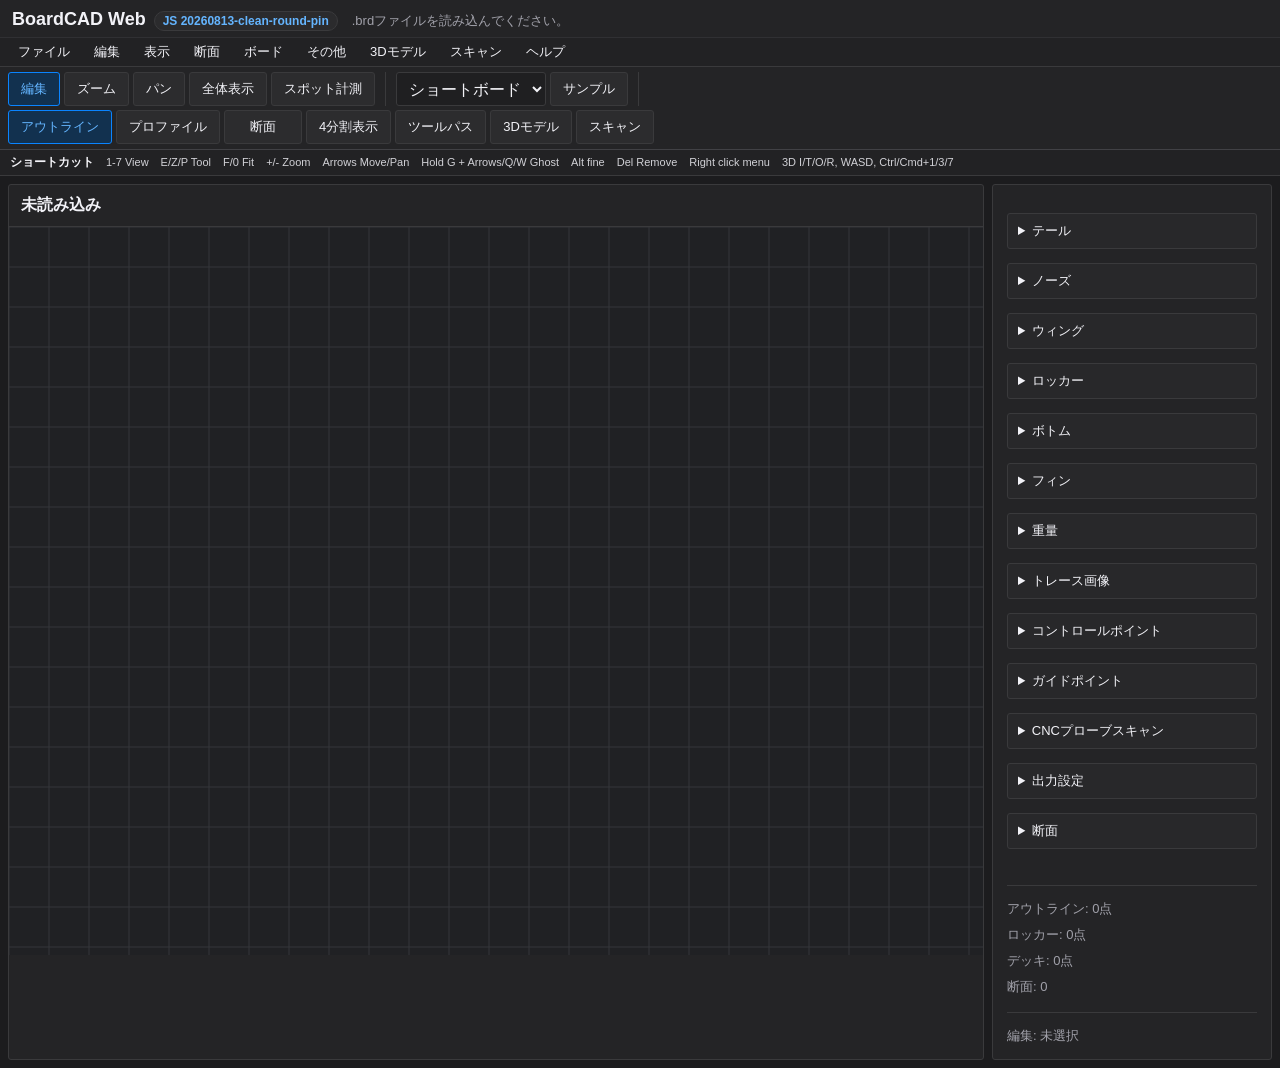
==== index.html @ 907d2061 "Add clean native round pin sample" ====
<!doctype html>
<html lang="ja">
<head>
  <meta charset="utf-8">
  <meta name="viewport" content="width=device-width, initial-scale=1">
  <title>BoardCAD Web</title>
  <link rel="stylesheet" href="./styles.css">
</head>
<body>
  <header class="app-chrome">
    <div class="title-row">
      <div class="title-brand">
        <h1 data-i18n="app_title">BoardCAD Web</h1>
        <span id="appBuildVersion" class="app-build-version">JS --</span>
      </div>
      <p id="status" data-i18n="status_load_brd">.brdファイルを読み込んでください。</p>
    </div>
    <nav class="menu-bar" aria-label="BoardCAD menus" data-i18n-aria-label="boardcad_menus">
      <details class="menu">
        <summary data-i18n="menu_file">File</summary>
        <div class="menu-items">
          <button type="button" data-action="new" data-i18n="new">New</button>
          <button type="button" data-action="open" data-i18n="open">Open</button>
          <button type="button" data-action="open-ghost" data-i18n="open_ghost">Open Ghost</button>
          <input id="fileInput" type="file" accept=".boardcad.json,.json,.brd,.otl,.pfl,.crs,.csv,application/json,text/plain" hidden>
          <input id="ghostFileInput" type="file" accept=".brd,text/plain" hidden>
          <details class="menu-submenu">
            <summary data-i18n="menu_sample">Sample</summary>
            <div class="menu-subitems">
              <button type="button" data-action="sample-current" data-i18n="open_selected_sample">Open Selected Sample</button>
              <button type="button" data-action="sample-direct" data-sample-url="./Shortboard.brd" data-i18n="sample_shortboard">Shortboard</button>
              <button type="button" data-action="sample-direct" data-sample-url="./Funboard.brd" data-i18n="sample_funboard">Funboard</button>
              <button type="button" data-action="sample-direct" data-sample-url="./Longboard.brd" data-i18n="sample_longboard">Longboard</button>
              <button type="button" data-action="new-clean-round-pin" data-i18n="sample_clean_round_pin">Clean Round Pin (native)</button>
            </div>
          </details>
          <button type="button" data-action="scan-new-board" data-i18n="scan_new_board">Scan New Board</button>
          <hr>
          <button id="pdfButton" type="button" data-action="pdf" disabled data-i18n="print_pdf">Print / PDF Drawing</button>
          <button id="templatePdfButton" type="button" data-action="template-pdf" disabled data-i18n="print_templates_pdf">Print Templates PDF</button>
          <button id="dxfOutlineSplineButton" type="button" data-action="dxf-outline-spline" disabled data-i18n="dxf_outline_spline">DXF Outline Spline</button>
          <button id="dxfProfileSplineButton" type="button" data-action="dxf-profile-spline" disabled data-i18n="dxf_profile_spline">DXF Profile Spline</button>
          <button id="dxfSectionSplineButton" type="button" data-action="dxf-section-spline" disabled data-i18n="dxf_cross_section_spline">DXF Cross section Spline</button>
          <button id="dxfOutlineButton" type="button" data-action="dxf-outline" disabled data-i18n="dxf_outline_polyline">DXF Outline Polyline</button>
          <button id="dxfProfileButton" type="button" data-action="dxf-profile" disabled data-i18n="dxf_profile_polyline">DXF Profile Polyline</button>
          <button id="dxfSectionButton" type="button" data-action="dxf-section" disabled data-i18n="dxf_cross_section_polyline">DXF Cross section Polyline</button>
          <button id="gcodeButton" type="button" data-action="laser" disabled data-i18n="gcode_laser_outline">G-Code Laser Outline</button>
          <button id="cncButton" type="button" data-action="cnc" disabled data-i18n="gcode_cnc">G-Code CNC</button>
          <hr>
          <button id="saveProjectButton" type="button" data-action="save-project" disabled data-i18n="save_project">Save lossless project</button>
          <button id="saveBrdButton" type="button" data-action="save-brd" disabled data-i18n="save_brd">Save BRD</button>
          <button id="saveBrdAsButton" type="button" data-action="save-brd-as" disabled data-i18n="save_brd_as">Save BRD as</button>
          <button id="exportOtlButton" type="button" data-action="export-otl" disabled data-i18n="export_outline_otl">Export Outline (.otl)</button>
          <button id="exportPflButton" type="button" data-action="export-pfl" disabled data-i18n="export_profile_pfl">Export Profile (.pfl)</button>
        </div>
      </details>
      <details class="menu">
        <summary data-i18n="menu_edit">Edit</summary>
        <div class="menu-items">
          <button id="undoButton" type="button" data-action="undo" disabled data-i18n="undo">Undo</button>
          <button id="redoButton" type="button" data-action="redo" disabled data-i18n="redo">Redo</button>
          <hr>
          <button id="addControlPointButton" type="button" data-action="add-controlpoint" disabled data-i18n="add_control_point">Add ControlPoint</button>
          <button id="deleteControlPointButton" type="button" data-action="delete-controlpoint" disabled data-i18n="delete_control_points">Delete ControlPoints</button>
        </div>
      </details>
      <details class="menu">
        <summary data-i18n="menu_view">View</summary>
        <div class="menu-items">
          <button type="button" data-view="outline" data-i18n="outline">Outline</button>
          <button type="button" data-view="profile" data-i18n="profile">Profile</button>
          <button type="button" data-view="sections" data-i18n="menu_cross_sections">Cross sections</button>
          <button type="button" data-view="quad" data-i18n="quad">Quad</button>
          <button type="button" data-view="toolpath" data-i18n="toolpath">Toolpath</button>
          <hr>
          <button type="button" data-action="fit" data-i18n="fit">Fit</button>
          <label class="menu-check"><input type="checkbox" data-view-option="showGrid" checked><span data-i18n="show_grid">Show grid</span></label>
          <label class="menu-check"><input type="checkbox" data-view-option="showGhostBoard" checked><span data-i18n="show_ghost_board">Show Ghost board</span></label>
          <label class="menu-check"><input type="checkbox" data-view-option="showControlPoints" checked><span data-i18n="show_control_points">Show Control points</span></label>
          <label class="menu-check"><input type="checkbox" data-view-option="showCurvature" checked><span data-i18n="show_curvature">Show Curvature</span></label>
          <label class="menu-check"><input type="checkbox" data-view-option="showNonActiveCrossSections" checked><span data-i18n="show_non_active_cross_sections">Show Non-active crosssections</span></label>
          <label class="menu-check"><input type="checkbox" data-view-option="showBaseLine" checked><span data-i18n="show_base_line">Show base line</span></label>
          <label class="menu-check"><input type="checkbox" data-view-option="showCenterLine" checked><span data-i18n="show_center_line">Show center line</span></label>
          <label class="menu-check"><input type="checkbox" data-view-option="showCrossSectionPositions" checked><span data-i18n="show_cross_section_positions">Show crossections positions</span></label>
          <label class="menu-check"><input type="checkbox" data-view-option="showSlidingInfo" checked><span data-i18n="show_sliding_info">Show Sliding info</span></label>
          <label class="menu-check"><input type="checkbox" data-view-option="showSlidingCrossSection" checked><span data-i18n="show_sliding_cross_section">Show Sliding Cross section</span></label>
          <label class="menu-check"><input type="checkbox" data-view-option="showVolumeDistribution" checked><span data-i18n="show_volume_distribution">Show Volume distribution</span></label>
          <label class="menu-check"><input type="checkbox" data-view-option="showCenterOfMass" checked><span data-i18n="show_center_of_mass">Show center of mass</span></label>
          <label class="menu-check"><input type="checkbox" data-view-option="showOverBottomCurveMeasurements" checked><span data-i18n="show_over_bottom_curve_measurements">Show over bottom curve measurements</span></label>
          <label class="menu-check"><input type="checkbox" data-view-option="showMomentOfInertia" checked><span data-i18n="show_moment_of_inertia">Show moment of inertia</span></label>
          <label class="menu-check"><input type="checkbox" data-view-option="showFlowlines" checked><span data-i18n="show_flowlines">Show flowlines</span></label>
          <label class="menu-check"><input type="checkbox" data-view-option="showApexLine" checked><span data-i18n="show_apex_line">Show apex line</span></label>
          <label class="menu-check"><input type="checkbox" data-view-option="showTuckUnderLine" checked><span data-i18n="show_tuck_under_line">Tuck under line</span></label>
          <label class="menu-check"><input type="checkbox" data-view-option="showFootMarks"><span data-i18n="show_foot_marks">Show foot marks</span></label>
          <label class="menu-check"><input type="checkbox" data-view-option="showGuidePoints" checked><span data-i18n="show_guide_points">Show guide points</span></label>
          <label class="menu-check"><input type="checkbox" data-view-option="useFill" checked><span data-i18n="use_fill">Use fill</span></label>
          <label class="menu-check"><input type="checkbox" data-view-option="show3DShaded"><span data-i18n="show_3d_shaded">3D white render</span></label>
          <label class="menu-check"><input type="checkbox" data-view-option="show3DMoire" checked><span data-i18n="show_3d_moire">3D moire stripes</span></label>
        </div>
      </details>
      <details class="menu">
        <summary data-i18n="menu_cross_sections">Cross sections</summary>
        <div class="menu-items">
          <button id="nextSectionButton" type="button" data-action="next-section" disabled data-i18n="next_cross_section">Next cross section</button>
          <button id="previousSectionButton" type="button" data-action="previous-section" disabled data-i18n="previous_cross_section">Previous cross section</button>
          <button id="addSectionButton" type="button" data-action="add-section" disabled data-i18n="add_cross_section">Add cross section</button>
          <button id="moveSectionButton" type="button" data-action="move-section" disabled data-i18n="move_cross_section">Move cross section</button>
          <button id="removeSectionButton" type="button" data-action="remove-section" disabled data-i18n="remove_cross_section">Remove cross section</button>
          <hr>
          <button id="copySectionButton" type="button" data-action="copy-section" disabled data-i18n="copy_cross_section">Copy cross section</button>
          <button id="pasteSectionButton" type="button" data-action="paste-section" disabled data-i18n="paste_cross_section">Paste cross section</button>
          <hr>
          <button id="importSectionButton" type="button" data-action="import-crosssection" disabled data-i18n="import_cross_section">Import cross section</button>
          <button id="exportSectionButton" type="button" data-action="export-crosssection" disabled data-i18n="export_cross_section">Export cross section</button>
          <input id="crossSectionInput" type="file" accept=".crs,text/plain" hidden>
        </div>
      </details>
      <details class="menu">
        <summary data-i18n="menu_board">Board</summary>
        <div class="menu-items">
          <button id="scaleBoardButton" type="button" data-action="scale-board" disabled data-i18n="scale_current_board">Scale current board</button>
          <button id="scaleGhostButton" type="button" data-action="scale-ghost" disabled data-i18n="scale_ghost_to_current">Scale ghost to current board size</button>
          <button id="boardInfoButton" type="button" data-action="board-info" disabled data-i18n="info">Info</button>
          <button id="tailButton" type="button" data-action="show-panel" data-panel-target="tailPanel" disabled data-i18n="tail">Tail</button>
          <button id="noseButton" type="button" data-action="show-panel" data-panel-target="nosePanel" disabled data-i18n="nose">Nose</button>
          <button id="wingButton" type="button" data-action="show-panel" data-panel-target="wingPanel" disabled data-i18n="wing">Wing</button>
          <button id="rockerButton" type="button" data-action="show-panel" data-panel-target="rockerPanel" disabled data-i18n="rocker">Rocker</button>
          <button id="bottomButton" type="button" data-action="show-panel" data-panel-target="bottomPanel" disabled data-i18n="bottom">Bottom</button>
          <button id="finsButton" type="button" data-action="show-panel" data-panel-target="finsPanel" disabled data-i18n="fins">Fins</button>
          <button id="guidePointsButton" type="button" data-action="show-panel" data-panel-target="guidePointPanel" disabled data-i18n="guide_points">Guide points</button>
          <button id="weightCalcButton" type="button" data-action="show-panel" data-panel-target="weightPanel" disabled data-i18n="weight_calculator">Weight calculator</button>
          <button id="flipBoardViewButton" type="button" data-action="flip-board-view" disabled data-i18n="flip">Flip</button>
        </div>
      </details>
      <details class="menu">
        <summary data-i18n="menu_misc">Misc</summary>
        <div class="menu-items">
          <details class="menu-submenu">
            <summary data-i18n="settings">Settings</summary>
            <div class="menu-subitems">
              <label>
                <span data-i18n="curve_segments_setting">Curve segments</span>
                <input id="miscCurveSegments" type="number" min="4" max="80" step="1">
              </label>
              <label>
                <span data-i18n="model_length_segments_setting">3D length segments</span>
                <input id="miscModelLengthSegments" type="number" min="6" max="80" step="1">
              </label>
              <label>
                <span data-i18n="model_width_points_setting">3D width points</span>
                <input id="miscModelWidthPoints" type="number" min="3" max="40" step="1">
              </label>
              <label>
                <span data-i18n="bridge_enabled_setting">3D mouse bridge</span>
                <input id="miscBridgeEnabled" type="checkbox">
              </label>
              <label>
                <span data-i18n="bridge_preset_setting">3D mouse preset</span>
                <select id="miscBridgePreset">
                  <option value="generic" data-i18n="bridge_preset_generic">Generic</option>
                  <option value="blender" data-i18n="bridge_preset_blender">Blender</option>
                  <option value="fusion" data-i18n="bridge_preset_fusion">Fusion</option>
                </select>
              </label>
              <label>
                <span data-i18n="bridge_deadzone_setting">3D mouse deadzone</span>
                <input id="miscBridgeDeadzone" type="number" min="0" max="0.4" step="0.01">
              </label>
              <label>
                <span data-i18n="bridge_rotation_speed_setting">3D mouse rotation speed</span>
                <input id="miscBridgeRotationSpeed" type="number" min="0.1" max="8" step="0.1">
              </label>
              <label>
                <span data-i18n="bridge_pan_speed_setting">3D mouse pan speed</span>
                <input id="miscBridgePanSpeed" type="number" min="10" max="1200" step="10">
              </label>
              <label>
                <span data-i18n="bridge_zoom_speed_setting">3D mouse zoom speed</span>
                <input id="miscBridgeZoomSpeed" type="number" min="0.05" max="4" step="0.05">
              </label>
              <label>
                <span data-i18n="bridge_dominant_axis_setting">Dominant axis only</span>
                <input id="miscBridgeDominantAxis" type="checkbox">
              </label>
              <label>
                <span data-i18n="bridge_invert_pitch_setting">Invert pitch</span>
                <input id="miscBridgeInvertPitch" type="checkbox">
              </label>
              <label>
                <span data-i18n="bridge_invert_pan_y_setting">Invert vertical pan</span>
                <input id="miscBridgeInvertPanY" type="checkbox">
              </label>
              <label>
                <span data-i18n="bridge_invert_zoom_setting">Invert zoom</span>
                <input id="miscBridgeInvertZoom" type="checkbox">
              </label>
              <label>
                <span data-i18n="bridge_button1_setting">3D mouse button 1</span>
                <select id="miscBridgeButton1Action"></select>
              </label>
              <label>
                <span data-i18n="bridge_button2_setting">3D mouse button 2</span>
                <select id="miscBridgeButton2Action"></select>
              </label>
              <label>
                <span data-i18n="bridge_button3_setting">3D mouse button 3</span>
                <select id="miscBridgeButton3Action"></select>
              </label>
              <label>
                <span data-i18n="bridge_button4_setting">3D mouse button 4</span>
                <select id="miscBridgeButton4Action"></select>
              </label>
              <div class="button-row">
                <button id="miscApplySettingsButton" type="button" data-action="set-settings" data-i18n="apply_settings">Apply</button>
                <button id="settingsButton" type="button" data-action="settings" data-i18n="settings_prompt">Prompt</button>
              </div>
            </div>
          </details>
          <details class="menu-submenu">
            <summary data-i18n="language">Language</summary>
            <div class="menu-subitems">
              <button id="languageJaButton" type="button" data-action="set-language" data-lang="ja" data-i18n="language_japanese">Japanese</button>
              <button id="languageEnButton" type="button" data-action="set-language" data-lang="en" data-i18n="language_english">English</button>
              <button id="languagePromptButton" type="button" data-action="language" data-i18n="language_prompt">Prompt</button>
            </div>
          </details>
          <hr>
          <label class="menu-check"><input id="controlPointInterpolation" type="radio" name="crossSectionInterpolation" data-interpolation="controlpoint"><span data-i18n="controlpoint_interpolation">ControlPoint interpolation</span></label>
          <label class="menu-check"><input id="sBlendInterpolation" type="radio" name="crossSectionInterpolation" data-interpolation="sblend" checked><span data-i18n="sblend_interpolation">S-Blend interpolation</span></label>
        </div>
      </details>
      <details class="menu">
        <summary data-i18n="menu_3d_model">3D Model</summary>
        <div class="menu-items">
          <button id="bezierPatchButton" type="button" data-action="bezier-patch" disabled data-i18n="create_3d_bezier_patches">Create 3D model using Bezier patches</button>
          <button id="approxClosedButton" type="button" data-action="approximate-closed" disabled data-i18n="approx_from_bezier_closed">Approximate from Bezier (closed model)</button>
          <button id="approxOpenButton" type="button" data-action="approximate-open" disabled data-i18n="approx_from_bezier_open">Approximate from Bezier (open model)</button>
          <button id="approxOutlineRockerButton" type="button" data-action="approximate-outline-rocker" disabled data-i18n="approx_outline_rocker">Approximate outline and rocker</button>
          <button id="clearApproxButton" type="button" data-action="clear-approximation" disabled data-i18n="clear_approximation">Clear approximation</button>
          <hr>
          <button id="view3dButton" type="button" data-action="view-3d" disabled data-i18n="view_3d">View 3D</button>
          <button id="editNurbsButton" type="button" data-action="edit-nurbs" disabled data-i18n="edit_nurbs_surface">Edit nurbs surface</button>
        </div>
      </details>
      <details class="menu">
        <summary data-i18n="menu_scan">Scan</summary>
        <div class="menu-items">
          <button id="setTailPointButton" type="button" data-action="scan-set-tail" data-i18n="set_tail_point">Set Tail Point</button>
          <button id="setNosePointButton" type="button" data-action="scan-set-nose" data-i18n="set_nose_point">Set Nose Point</button>
          <button id="returnTailButton" type="button" data-action="scan-return-tail" data-i18n="return_to_tail">Return to Tail</button>
          <button id="requestPositionButton" type="button" data-action="request-position" data-i18n="read_current_position">Read Current Position</button>
          <hr>
          <button type="button" data-action="generate-probe-scan" data-i18n="generate_probe_gcode">Generate Probe G-Code</button>
          <button id="fitProfileFromScanButton" type="button" data-action="fit-profile-from-scan" disabled data-i18n="fit_profile_from_scan">Fit Profile From Scan</button>
          <button id="fitOutlineFromScanButton" type="button" data-action="fit-outline-from-scan" disabled data-i18n="fit_outline_from_scan">Fit Outline From Scan</button>
          <button id="fitCrossSectionFromScanButton" type="button" data-action="fit-cross-section-from-scan" disabled data-i18n="fit_cross_section_from_scan">Fit Cross Section From Scan</button>
        </div>
      </details>
      <details class="menu">
        <summary data-i18n="menu_help">Help</summary>
        <div class="menu-items">
          <button type="button" data-action="help" data-i18n="online_help">Online help</button>
          <button type="button" data-action="about" data-i18n="about_boardcad">About BoardCAD</button>
        </div>
      </details>
    </nav>
    <div class="toolbar" aria-label="BoardCAD tools" data-i18n-aria-label="boardcad_tools">
      <button type="button" data-tool="edit" class="tool active" title="Edit control and guide points" data-i18n="tool_edit" data-i18n-title="status_tool_edit">Edit</button>
      <button type="button" data-tool="zoom" class="tool" title="Click to zoom in; Shift/Option-click to zoom out" data-i18n="tool_zoom" data-i18n-title="status_tool_zoom">Zoom</button>
      <button type="button" data-tool="pan" class="tool" title="Drag the drawing to pan" data-i18n="tool_pan" data-i18n-title="status_tool_pan">Pan</button>
      <button type="button" data-action="fit" class="tool" title="Fit the drawing to the viewport" data-i18n="fit" data-i18n-title="help_fit">Fit</button>
      <button type="button" data-tool="spot" class="tool" title="Read dimensions at a point" data-i18n="tool_spot_check" data-i18n-title="status_tool_spot">Spot check</button>
      <span class="toolbar-separator"></span>
      <select id="sampleSelect" aria-label="サンプル" data-i18n-aria-label="sample_select_aria">
        <option value="./Shortboard.brd" data-i18n="sample_shortboard">Shortboard</option>
        <option value="./Funboard.brd" data-i18n="sample_funboard">Funboard</option>
        <option value="./Longboard.brd" data-i18n="sample_longboard">Longboard</option>
      </select>
      <button id="sampleButton" type="button" data-action="sample" data-i18n="menu_sample">サンプル</button>
      <span class="toolbar-separator"></span>
      <div class="tabs toolbar-tabs" role="tablist">
        <button class="tab active" data-view="outline" type="button" data-i18n="outline">Outline</button>
        <button class="tab" data-view="profile" type="button" data-i18n="profile">Profile</button>
        <button class="tab" data-view="sections" type="button" data-i18n="menu_cross_sections">Cross sections</button>
        <button class="tab" data-view="quad" type="button" data-i18n="quad">Quad</button>
        <button class="tab" data-view="toolpath" type="button" data-i18n="toolpath">Toolpath</button>
        <button class="tab" data-view="model3d" type="button" data-i18n="menu_3d_model">3D Model</button>
        <button class="tab" data-view="scan" type="button" data-i18n="menu_scan">Scan</button>
      </div>
    </div>
    <aside class="shortcut-help top-shortcuts" aria-label="Keyboard shortcuts" data-i18n-aria-label="keyboard_shortcuts">
      <strong data-i18n="shortcuts">Shortcuts</strong>
      <span data-i18n="shortcut_view">1-7 View</span>
      <span data-i18n="shortcut_tool">E/Z/P Tool</span>
      <span data-i18n="shortcut_fit">F/0 Fit</span>
      <span data-i18n="shortcut_zoom">+/- Zoom</span>
      <span data-i18n="shortcut_move">Arrows Move/Pan</span>
      <span data-i18n="shortcut_ghost">Hold G + Arrows/Q/W Ghost</span>
      <span data-i18n="shortcut_fine">Alt fine</span>
      <span data-i18n="shortcut_remove">Del Remove</span>
      <span data-i18n="shortcut_context">Right click menu</span>
      <span data-i18n="shortcut_3d">3D I/T/O/R, WASD</span>
    </aside>
  </header>

  <main class="workspace">
    <section class="viewer">
      <div class="viewer-head">
        <div>
          <strong id="boardName" data-i18n="board_unloaded">未読み込み</strong>
          <span id="boardMeta"></span>
        </div>
      </div>
      <canvas id="canvas" width="1400" height="760"></canvas>
      <div id="canvasContextMenu" class="context-menu" hidden>
        <button type="button" data-context-action="fit" data-i18n="fit">Fit</button>
        <hr>
        <label class="context-check"><input id="contextLockX" type="checkbox" data-context-lock="x"><span data-i18n="x_locked">X locked</span></label>
        <label class="context-check"><input id="contextLockY" type="checkbox" data-context-lock="y"><span data-i18n="y_locked">Y locked</span></label>
        <label class="context-check disabled"><input id="contextLockZ" type="checkbox" data-context-lock="z" disabled><span data-i18n="z_locked">Z locked</span></label>
        <hr>
        <label class="context-check"><input id="contextViewBlank" type="checkbox" data-context-view-option="viewBlank"><span data-i18n="view_blank">View blank</span></label>
        <label class="context-check"><input id="contextViewDeckToolpath" type="checkbox" data-context-view-option="showDeckToolpath"><span data-i18n="view_deck_toolpath">View deck toolpath</span></label>
        <label class="context-check"><input id="contextViewBottomToolpath" type="checkbox" data-context-view-option="showBottomToolpath"><span data-i18n="view_bottom_toolpath">View bottom toolpath</span></label>
        <hr>
        <button type="button" data-context-action="spot-check" data-i18n="tool_spot_check">Spot check</button>
        <button type="button" data-context-action="toggle-deck-bottom" data-i18n="toggle_deck_bottom">Toggle Deck/Bottom</button>
        <button id="contextAddGuidePoint" type="button" data-context-action="add-guidepoint" data-i18n="add_guide_point">Add Guide Point</button>
        <button type="button" data-context-action="guide-points" data-i18n="guide_points">Guide points</button>
        <button id="contextEditGuidePoint" type="button" data-context-action="edit-guidepoint" data-i18n="edit_guide_point">Edit Guide Point</button>
        <button id="contextDeleteGuidePoint" type="button" data-context-action="delete-guidepoint" data-i18n="delete_guide_point">Delete Guide Point</button>
        <button id="contextAddControlPoint" type="button" data-context-action="add-controlpoint" data-i18n="add_controlpoint">Add ControlPoint</button>
        <button id="contextDeleteControlPoint" type="button" data-context-action="delete-controlpoint" data-i18n="delete_controlpoints">Delete controlpoints</button>
        <button id="contextMakeContinuous" type="button" data-context-action="make-continuous" data-i18n="make_continuous">Toggle Smooth/Corner</button>
        <button type="button" data-context-action="cross-sections" data-i18n="menu_cross_sections">Cross sections ›</button>
      </div>
    </section>

    <aside class="panel">
      <details id="tailPanel" class="panel-group panel-stack-item tail-panel" aria-label="Tail" data-i18n-aria-label="tail">
        <summary data-i18n="tail">Tail</summary>
        <div class="section-readout" id="boardPanelSummary" data-i18n="panel_unloaded">未読み込み</div>
        <label>
          <span data-i18n="tail_shape">Tail shape</span>
          <select id="tailMode" disabled>
            <option value="" data-i18n="bezier_native">Bezier native</option>
            <option value="square" data-i18n="tail_mode_square">Square</option>
            <option value="squash" data-i18n="tail_mode_squash">Squash</option>
            <option value="round" data-i18n="tail_mode_round">Round</option>
            <option value="rounded-square" data-i18n="tail_mode_rounded_square">Round square</option>
            <option value="gun" data-i18n="tail_mode_gun">Gun</option>
            <option value="pin" data-i18n="tail_mode_pin">Pin</option>
            <option value="round-pin" data-i18n="tail_mode_round_pin">Round pin</option>
            <option value="diamond" data-i18n="tail_mode_diamond">Diamond</option>
            <option value="rounded-diamond" data-i18n="tail_mode_rounded_diamond">Round diamond</option>
            <option value="rocket" data-i18n="tail_mode_rocket">Rocket</option>
            <option value="half-moon" data-i18n="tail_mode_half_moon">Half moon</option>
            <option value="swallow" data-i18n="tail_mode_swallow">Swallow</option>
            <option value="fish" data-i18n="tail_mode_fish">Fish</option>
            <option value="split" data-i18n="tail_mode_split">Split</option>
            <option value="star" data-i18n="tail_mode_star">Star</option>
            <option value="bat" data-i18n="tail_mode_bat">Bat</option>
          </select>
        </label>
        <label>
          <span data-i18n="tail_length">Tail length</span>
          <input id="tailLength" type="number" step="0.001" disabled>
        </label>
        <label>
          <span data-i18n="tail_depth">Tail depth</span>
          <input id="tailDepth" type="number" step="0.001" disabled>
        </label>
        <label>
          <span data-i18n="shoulder_pos">Shoulder pos</span>
          <input id="tailShoulderPos" type="number" step="0.01" disabled>
        </label>
        <label>
          <span data-i18n="shoulder_width">Shoulder width</span>
          <input id="tailShoulderScale" type="number" step="0.01" disabled>
        </label>
        <label>
          <span data-i18n="join_blend">Join blend</span>
          <input id="tailRailBlend" type="number" step="0.01" disabled>
        </label>
        <label>
          <span data-i18n="tail_width">Tail width</span>
          <input id="tailWidthAdjust" type="range" min="-1" max="1" step="0.01" value="0" disabled>
        </label>
        <div id="tailWidthAdjustReadout" class="section-readout">100%</div>
        <div class="button-row">
          <button id="setTailButton" type="button" data-action="set-tail" disabled data-i18n="set_tail">Set tail</button>
        </div>
      </details>
      <details id="nosePanel" class="panel-group panel-stack-item nose-panel" aria-label="Nose" data-i18n-aria-label="nose">
        <summary data-i18n="nose">Nose</summary>
        <label>
          <span data-i18n="nose_shape">Nose shape</span>
          <select id="noseMode" disabled>
            <option value="" data-i18n="bezier_native">Bezier native</option>
            <option value="gun" data-i18n="nose_mode_gun">Gun / point</option>
            <option value="pin" data-i18n="nose_mode_pin">Pin nose</option>
            <option value="round-point" data-i18n="nose_mode_round_point">Round pointed nose</option>
            <option value="wide" data-i18n="nose_mode_wide">Wide nose</option>
            <option value="round" data-i18n="nose_mode_round">Round nose</option>
            <option value="diamond" data-i18n="nose_mode_diamond">Diamond nose</option>
            <option value="snub" data-i18n="nose_mode_snub">Snub nose</option>
            <option value="square" data-i18n="nose_mode_square">Square nose</option>
          </select>
        </label>
        <label>
          <span data-i18n="nose_length">Nose length</span>
          <input id="noseLength" type="number" step="0.001" disabled>
        </label>
        <label>
          <span data-i18n="shoulder_pos">Shoulder pos</span>
          <input id="noseShoulderPos" type="number" step="0.01" disabled>
        </label>
        <label>
          <span data-i18n="shoulder_width">Shoulder width</span>
          <input id="noseShoulderScale" type="number" step="0.01" disabled>
        </label>
        <label>
          <span data-i18n="join_blend">Join blend</span>
          <input id="noseRailBlend" type="number" step="0.01" disabled>
        </label>
        <label>
          <span data-i18n="nose_width">Nose width</span>
          <input id="noseWidthAdjust" type="range" min="-1" max="1" step="0.01" value="0" disabled>
        </label>
        <div id="noseWidthAdjustReadout" class="section-readout">100%</div>
        <div class="button-row">
          <button id="setNoseButton" type="button" data-action="set-nose" disabled data-i18n="set_nose">Set nose</button>
        </div>
      </details>
      <details id="wingPanel" class="panel-group panel-stack-item wing-panel" aria-label="Wing" data-i18n-aria-label="wing">
        <summary data-i18n="wing">Wing</summary>
        <label>
          <span data-i18n="wing_preset">Wing preset</span>
          <select id="wingPreset" disabled>
            <option value="" data-i18n="none">None</option>
            <option value="custom" data-i18n="custom">Custom</option>
            <option value="stinger" data-i18n="wing_preset_stinger">Stinger</option>
            <option value="wing" data-i18n="wing_preset_wing">Wing</option>
            <option value="wing-pin" data-i18n="wing_preset_wing_pin">Wing pin tail</option>
          </select>
        </label>
        <label>
          <span data-i18n="distance_from_tail">Distance from tail</span>
          <input id="wingPosition" type="number" step="0.01" disabled>
        </label>
        <label>
          <span data-i18n="wing_width">Wing width</span>
          <input id="wingWidth" type="number" step="0.01" disabled>
        </label>
        <label>
          <span data-i18n="wing_shape">Wing shape</span>
          <select id="wingShape" disabled>
            <option value="bump" data-i18n="wing_shape_bump">Bump</option>
            <option value="step" data-i18n="wing_shape_step">Step</option>
          </select>
        </label>
        <label>
          <span data-i18n="shoulder_coeff">Shoulder coeff</span>
          <input id="wingShoulder" type="number" step="0.1" disabled>
        </label>
        <label>
          <span data-i18n="transition_coeff">Transition coeff</span>
          <input id="wingTransition" type="number" step="0.1" disabled>
        </label>
        <div class="button-row">
          <button id="setWingButton" type="button" data-action="set-wing" disabled data-i18n="set_wing">Set wing</button>
        </div>
      </details>
      <details id="rockerPanel" class="panel-group panel-stack-item rocker-panel" aria-label="Rocker" data-i18n-aria-label="rocker">
        <summary data-i18n="rocker">Rocker</summary>
        <div class="section-readout" id="rockerSummary" data-i18n="rocker_summary_empty">Rocker: -</div>
        <label>
          <span data-i18n="rocker_preset">Rocker preset</span>
          <select id="rockerPreset" disabled>
            <option value="custom" data-i18n="custom">Custom</option>
            <option value="continuous-neutral" data-i18n="rocker_preset_continuous_neutral">Continuous neutral</option>
            <option value="relaxed-drive" data-i18n="rocker_preset_relaxed_drive">Relaxed drive</option>
            <option value="performance-curve" data-i18n="rocker_preset_performance_curve">Performance curve</option>
            <option value="staged-speed" data-i18n="rocker_preset_staged_speed">Staged speed</option>
            <option value="fish-retro-flat" data-i18n="rocker_preset_fish_retro_flat">Fish / retro flat</option>
            <option value="gun-continuous" data-i18n="rocker_preset_gun_continuous">Gun continuous</option>
            <option value="longboard-glide" data-i18n="rocker_preset_longboard_glide">Longboard glide</option>
          </select>
        </label>
        <div class="button-row">
          <button id="setRockerButton" type="button" data-action="set-rocker" disabled data-i18n="set_rocker">Set rocker</button>
        </div>
        <div class="button-row">
          <button id="resetRockerButton" type="button" data-action="reset-rocker" disabled data-i18n="reset">Reset</button>
        </div>
        <label class="menu-check">
          <input id="rockerEnabled" type="checkbox" disabled>
          <span data-i18n="rocker_preview_enabled">Show target line</span>
        </label>
        <label>
          <span data-i18n="rocker_nose">Nose rocker</span>
          <input id="rockerNose" type="number" step="0.01" disabled>
        </label>
        <label>
          <span data-i18n="rocker_tail">Tail rocker</span>
          <input id="rockerTail" type="number" step="0.01" disabled>
        </label>
        <label>
          <span data-i18n="rocker_entry_length">Entry length ratio</span>
          <input id="rockerEntryLength" type="number" min="0.05" max="0.5" step="0.01" disabled>
        </label>
        <label>
          <span data-i18n="rocker_entry_lift">Entry lift</span>
          <input id="rockerEntryLift" type="number" step="0.01" disabled>
        </label>
        <label>
          <span data-i18n="rocker_middle_flatness">Middle flatness</span>
          <input id="rockerMiddleFlatness" type="number" min="-1" max="1" step="0.01" disabled>
        </label>
        <label>
          <span data-i18n="rocker_tail_kick_length">Tail kick length ratio</span>
          <input id="rockerTailKickLength" type="number" min="0.05" max="0.5" step="0.01" disabled>
        </label>
        <label>
          <span data-i18n="rocker_tail_kick">Tail kick</span>
          <input id="rockerTailKick" type="number" step="0.01" disabled>
        </label>
        <label>
          <span data-i18n="rocker_apex_shift">Apex shift</span>
          <input id="rockerApexShift" type="number" min="-1" max="1" step="0.01" disabled>
        </label>
        <label>
          <span data-i18n="rocker_blend">Blend</span>
          <input id="rockerBlend" type="number" min="0.1" max="4" step="0.05" disabled>
        </label>
        <label class="menu-check">
          <input id="rockerPreserveFoil" type="checkbox" disabled>
          <span data-i18n="rocker_preserve_foil">Preserve foil</span>
        </label>
        <label class="menu-check">
          <input id="rockerPreserveDeck" type="checkbox" disabled>
          <span data-i18n="rocker_preserve_deck">Preserve deck</span>
        </label>
        <div class="guide-list" id="rockerStationList" data-i18n="rocker_station_empty">Rocker stations: -</div>
      </details>
      <details id="bottomPanel" class="panel-group panel-stack-item bottom-panel" aria-label="Bottom" data-i18n-aria-label="bottom">
        <summary data-i18n="bottom">Bottom</summary>
        <div class="section-readout" id="bottomFeatureSummary" data-i18n="bottom_feature_none">Bottom features: 0</div>
        <div class="guide-list" id="bottomFeatureList" data-i18n="bottom_feature_none">Bottom features: 0</div>
        <label>
          <span data-i18n="bottom_preset">Preset</span>
          <select id="bottomFeaturePreset" disabled>
            <option value="custom" data-i18n="custom">Custom</option>
            <option value="displacement-hull" data-i18n="bottom_preset_displacement_hull">Displacement hull</option>
            <option value="longboard-rolled-vee" data-i18n="bottom_preset_longboard_rolled_vee">Longboard rolled to vee</option>
            <option value="shortboard-single-to-double" data-i18n="bottom_preset_shortboard_single_to_double">Shortboard single to double</option>
            <option value="shortboard-single-to-vee" data-i18n="bottom_preset_shortboard_single_to_vee">Shortboard single to vee</option>
            <option value="performance-channel-quad" data-i18n="bottom_preset_performance_channel_quad">Performance channel quad</option>
          </select>
        </label>
        <div class="button-row">
          <button id="applyBottomPresetButton" type="button" data-action="apply-bottom-preset" disabled data-i18n="apply_preset">Apply preset</button>
        </div>
        <label>
          <span data-i18n="bottom_feature_index">Feature</span>
          <select id="bottomFeatureIndex" disabled>
            <option value="-1" data-i18n="none">None</option>
          </select>
        </label>
        <label class="inline-check">
          <input id="bottomFeatureEnabled" type="checkbox" disabled>
          <span data-i18n="enabled">Enabled</span>
        </label>
        <label>
          <span data-i18n="bottom_feature_type">Feature type</span>
          <select id="bottomFeatureType" disabled>
            <option value="single-concave" data-i18n="bottom_type_single_concave">Single concave</option>
            <option value="double-concave" data-i18n="bottom_type_double_concave">Double concave</option>
            <option value="vee" data-i18n="bottom_type_vee">Vee</option>
            <option value="spiral-vee" data-i18n="bottom_type_spiral_vee">Spiral vee</option>
            <option value="hull" data-i18n="bottom_type_hull">Hull</option>
            <option value="displacement-hull" data-i18n="bottom_type_displacement_hull">Displacement hull</option>
            <option value="channel" data-i18n="bottom_type_channel">Channel</option>
          </select>
        </label>
        <div class="button-row">
          <button id="setBottomFeatureButton" type="button" data-action="set-bottom-feature" disabled data-i18n="set">Set</button>
          <button id="addBottomFeatureButton" type="button" data-action="add-bottom-feature" disabled data-i18n="add">Add</button>
          <button id="duplicateBottomFeatureButton" type="button" data-action="duplicate-bottom-feature" disabled data-i18n="duplicate">Duplicate</button>
          <button id="removeBottomFeatureButton" type="button" data-action="remove-bottom-feature" disabled data-i18n="remove">Remove</button>
        </div>
        <div class="button-row">
          <button id="fillBottomFeatureSectionsButton" type="button" data-action="fill-bottom-feature-sections" disabled data-i18n="fill_feature_sections">Fill feature sections</button>
        </div>
        <div class="button-row">
          <button id="resetBottomFeatureButton" type="button" data-action="reset-bottom-feature" disabled data-i18n="reset">Reset</button>
          <button id="clearBottomFeaturesButton" type="button" data-action="clear-bottom-features" disabled data-i18n="clear">Clear</button>
          <button id="moveBottomFeatureUpButton" type="button" data-action="move-bottom-feature-up" disabled data-i18n="move_up">Up</button>
          <button id="moveBottomFeatureDownButton" type="button" data-action="move-bottom-feature-down" disabled data-i18n="move_down">Down</button>
        </div>
        <label>
          <span data-i18n="bottom_feature_start">Start from tail</span>
          <input id="bottomFeatureStart" type="number" step="0.01" disabled>
        </label>
        <label>
          <span data-i18n="bottom_feature_peak">Peak from tail</span>
          <input id="bottomFeaturePeak" type="number" step="0.01" disabled>
        </label>
        <label>
          <span data-i18n="bottom_feature_end">End from tail</span>
          <input id="bottomFeatureEnd" type="number" step="0.01" disabled>
        </label>
        <label>
          <span data-i18n="bottom_feature_depth">Depth</span>
          <input id="bottomFeatureDepth" type="number" step="0.01" disabled>
        </label>
        <label>
          <span data-i18n="bottom_feature_center_depth">Center depth</span>
          <input id="bottomFeatureCenterDepth" type="number" step="0.01" disabled>
        </label>
        <label>
          <span data-i18n="bottom_feature_rail_depth">Rail depth</span>
          <input id="bottomFeatureRailDepth" type="number" step="0.01" disabled>
        </label>
        <label>
          <span data-i18n="bottom_feature_rail_lock_cm">Rail protection (cm)</span>
          <input id="bottomFeatureRailLockCm" type="number" min="0" max="15" step="0.5" disabled>
        </label>
        <label>
          <span data-i18n="bottom_feature_width">Width ratio</span>
          <input id="bottomFeatureWidth" type="number" min="0.05" max="1" step="0.01" disabled>
        </label>
        <label>
          <span data-i18n="bottom_feature_blend">Blend</span>
          <input id="bottomFeatureBlend" type="number" min="0.1" max="4" step="0.05" disabled>
        </label>
        <label>
          <span data-i18n="bottom_feature_power">Curve power</span>
          <input id="bottomFeaturePower" type="number" min="0.4" max="4" step="0.05" disabled>
        </label>
        <label>
          <span data-i18n="bottom_feature_edge">Edge strength</span>
          <input id="bottomFeatureEdge" type="number" min="0" max="1" step="0.05" disabled>
        </label>
        <label>
          <span data-i18n="bottom_feature_offset">Offset ratio</span>
          <input id="bottomFeatureOffset" type="number" min="0" max="0.95" step="0.01" disabled>
        </label>
        <label>
          <span data-i18n="bottom_feature_spacing">Spacing ratio</span>
          <input id="bottomFeatureSpacing" type="number" min="0" max="0.5" step="0.01" disabled>
        </label>
        <label>
          <span data-i18n="bottom_feature_count">Count</span>
          <input id="bottomFeatureCount" type="number" min="1" max="10" step="1" disabled>
        </label>
        <label>
          <span data-i18n="bottom_feature_longitudinal_flat">Longitudinal flatness</span>
          <input id="bottomFeatureLongitudinalFlat" type="number" min="0" max="1" step="0.05" disabled>
        </label>
      </details>
      <details id="finsPanel" class="panel-group panel-stack-item fins-panel" aria-label="Fins" data-i18n-aria-label="fins">
        <summary data-i18n="fins">Fins</summary>
        <label>
          <span data-i18n="type">Type</span>
          <input id="finType" type="text" disabled>
        </label>
        <label>
          <span data-i18n="template">Template</span>
          <select id="finTemplate" disabled>
            <option value="" data-i18n="line_only">Line only</option>
            <option value="FCS" data-i18n="fcs_plugs">FCS plugs</option>
            <option value="FCSII" data-i18n="fcsii_box">FCS II box</option>
            <option value="FINBOX" data-i18n="single_fin_box">Single fin box</option>
          </select>
        </label>
        <label>
          <span data-i18n="fin_setup">Fin Setup</span>
          <select id="finSetup" disabled>
            <option value="" data-i18n="custom">Custom</option>
            <option value="single" data-i18n="single_fin">Single fin</option>
            <option value="2plus1">2+1</option>
            <option value="twin-fish" data-i18n="twin_fish">Twin fish</option>
            <option value="twin-performance" data-i18n="twin_performance">Twin performance</option>
            <option value="thruster" data-i18n="thruster">Thruster</option>
            <option value="quad" data-i18n="quad_fin">Quad</option>
            <option value="5fin" data-i18n="five_fin">5 fin</option>
            <option value="bonzer" data-i18n="bonzer">Bonzer</option>
          </select>
        </label>
        <div class="fin-grid">
          <span></span><span>X</span><span>Y / Depth</span>
          <span data-i18n="side_rear">Side rear</span>
          <input id="finSideRearX" type="number" step="0.001" disabled>
          <input id="finSideRearY" type="number" step="0.001" disabled>
          <span data-i18n="side_front">Side front</span>
          <input id="finSideFrontX" type="number" step="0.001" disabled>
          <input id="finSideFrontY" type="number" step="0.001" disabled>
          <span data-i18n="center_rear_front">Center rear/front</span>
          <input id="finCenterRear" type="number" step="0.001" disabled>
          <input id="finCenterFront" type="number" step="0.001" disabled>
          <span data-i18n="depth_splay">Depth / Splay</span>
          <input id="finCenterDepth" type="number" step="0.001" disabled>
          <input id="finSideDepth" type="number" step="0.001" disabled>
          <span data-i18n="side_splay">Side splay</span>
          <input id="finSideSplay" type="number" step="0.001" disabled>
          <span></span>
          <span data-i18n="toe_in_cant">Toe-in / Cant</span>
          <input id="finToeIn" type="number" step="0.1" disabled>
          <input id="finCant" type="number" step="0.1" disabled>
        </div>
        <div class="button-row">
          <button id="setFinsButton" type="button" data-action="set-fins" disabled data-i18n="set_fins">Set fins</button>
        </div>
      </details>
      <details id="weightPanel" class="panel-group panel-stack-item weight-panel" aria-label="Weight" data-i18n-aria-label="weight_calculator">
        <summary data-i18n="weight">Weight</summary>
        <div class="weight-grid">
          <label><span data-i18n="stringer_width">Stringer width</span><input id="weightStringerWidth" type="number" step="0.001" disabled></label>
          <label><span data-i18n="stringer_density">Stringer density</span><input id="weightStringerDensity" type="number" step="0.001" disabled></label>
          <label><span data-i18n="foam_density">Foam density</span><input id="weightFoamDensity" type="number" step="0.001" disabled></label>
          <label><span data-i18n="deck_glass">Deck glass</span><input id="weightDeckGlass" type="number" step="0.001" disabled></label>
          <label><span data-i18n="deck_lap_width">Deck lap width</span><input id="weightDeckLapWidth" type="number" step="0.001" disabled></label>
          <label><span data-i18n="bottom_glass">Bottom glass</span><input id="weightBottomGlass" type="number" step="0.001" disabled></label>
          <label><span data-i18n="bottom_lap_width">Bottom lap width</span><input id="weightBottomLapWidth" type="number" step="0.001" disabled></label>
          <label><span data-i18n="resin_ratio">Resin ratio</span><input id="weightResinRatio" type="number" step="0.001" disabled></label>
          <label><span data-i18n="hotcoat">Hotcoat</span><input id="weightHotcoat" type="number" step="0.001" disabled></label>
          <label><span data-i18n="plugs_plus_fins">Plugs + fins</span><input id="weightPlugsFins" type="number" step="0.001" disabled></label>
        </div>
        <div class="section-readout weight-output" id="weightOutput" data-i18n="weight_placeholder">Weight: -</div>
        <div class="button-row">
          <button id="weightDefaultsButton" type="button" data-action="weight-defaults" disabled data-i18n="defaults">Defaults</button>
          <button id="weightCalcPanelButton" type="button" data-action="weight-calc" disabled data-i18n="calc">Calc</button>
        </div>
      </details>
      <details id="tracePanel" class="trace-panel panel-group panel-stack-item" aria-label="Trace image" data-i18n-aria-label="trace_image">
        <summary data-i18n="trace_image">Trace Image</summary>
        <label>
          <span data-i18n="target_view">Target view</span>
          <select id="traceTarget">
            <option value="outline" data-i18n="outline">Outline</option>
            <option value="profile" data-i18n="profile">Profile</option>
          </select>
        </label>
        <label class="menu-file trace-file">
          <span data-i18n="load_image">Load image</span>
          <input id="traceImageInput" type="file" accept="image/*">
        </label>
        <label class="inline-check">
          <input id="traceVisible" type="checkbox" checked>
          <span data-i18n="show_image">Show image</span>
        </label>
        <label>
          <span data-i18n="opacity">Opacity</span>
          <input id="traceOpacity" type="range" min="0" max="1" step="0.01" value="0.45">
        </label>
        <label>
          <span data-i18n="scale">Scale</span>
          <input id="traceScale" type="number" min="0.0001" step="0.001" value="1">
        </label>
        <label>
          <span data-i18n="rotation_deg">Rotation deg</span>
          <input id="traceRotation" type="number" step="0.1" value="0">
        </label>
        <div class="point-grid">
          <span data-i18n="center_button">Center</span>
          <input id="traceX" type="number" step="0.001" aria-label="Trace image center X" data-i18n-aria-label="trace_image_center_x">
          <input id="traceY" type="number" step="0.001" aria-label="Trace image center Y" data-i18n-aria-label="trace_image_center_y">
        </div>
        <label>
          <span data-i18n="move_step">Move step</span>
          <input id="traceMoveStep" type="number" min="0.001" step="0.1" value="1">
        </label>
        <div class="trace-move-grid" aria-label="Trace image move controls" data-i18n-aria-label="trace_move_controls">
          <span></span>
          <button id="traceMoveUpButton" type="button" data-action="trace-move" data-trace-dx="0" data-trace-dy="1" data-i18n="up">Up</button>
          <span></span>
          <button id="traceMoveLeftButton" type="button" data-action="trace-move" data-trace-dx="-1" data-trace-dy="0" data-i18n="left">Left</button>
          <button id="traceCenterButton" type="button" data-action="trace-center" data-i18n="center_button">Center</button>
          <button id="traceMoveRightButton" type="button" data-action="trace-move" data-trace-dx="1" data-trace-dy="0" data-i18n="right">Right</button>
          <span></span>
          <button id="traceMoveDownButton" type="button" data-action="trace-move" data-trace-dx="0" data-trace-dy="-1" data-i18n="down">Down</button>
          <span></span>
        </div>
        <div class="button-row">
          <button id="traceFitButton" type="button" data-action="trace-fit" data-i18n="fit_to_board">Fit to board</button>
          <button id="traceClearButton" type="button" data-action="trace-clear" data-i18n="clear">Clear</button>
        </div>
        <div class="section-readout" id="traceInfo" data-i18n="no_image_loaded">No image loaded</div>
      </details>
      <details id="controlPointPanel" class="control-point-panel panel-group panel-stack-item" aria-label="ControlPoint Info" data-i18n-aria-label="controlpoint_info">
        <summary data-i18n="controlpoint">ControlPoint</summary>
        <div class="point-grid">
          <span data-i18n="endpoint">EndPoint</span>
          <input id="cpEndX" type="number" step="0.001" disabled aria-label="EndPoint X">
          <input id="cpEndY" type="number" step="0.001" disabled aria-label="EndPoint Y">
          <span data-i18n="tangent_prev">TangentPrev</span>
          <input id="cpPrevX" type="number" step="0.001" disabled aria-label="Tangent previous X" data-i18n-aria-label="tangent_previous_x">
          <input id="cpPrevY" type="number" step="0.001" disabled aria-label="Tangent previous Y" data-i18n-aria-label="tangent_previous_y">
          <span data-i18n="tangent_next">TangentNext</span>
          <input id="cpNextX" type="number" step="0.001" disabled aria-label="Tangent next X" data-i18n-aria-label="tangent_next_x">
          <input id="cpNextY" type="number" step="0.001" disabled aria-label="Tangent next Y" data-i18n-aria-label="tangent_next_y">
        </div>
        <label class="inline-check">
          <input id="cpContinuous" type="checkbox" disabled>
          <span data-i18n="continuous">Continuous</span>
        </label>
        <div class="button-row">
          <button id="cpSetButton" type="button" data-action="set-controlpoint" disabled data-i18n="set">Set</button>
          <button id="cpHorizontalButton" type="button" data-action="controlpoint-horizontal" disabled>__</button>
          <button id="cpVerticalButton" type="button" data-action="controlpoint-vertical" disabled>|</button>
        </div>
      </details>
      <details id="guidePointPanel" class="guide-point-panel panel-group panel-stack-item" aria-label="Guide points" data-i18n-aria-label="guide_points">
        <summary data-i18n="guide_points">Guide points</summary>
        <label>
          <span data-i18n="target">Target</span>
          <select id="guideTarget" disabled>
            <option value="outline" data-i18n="outline">Outline</option>
            <option value="bottom" data-i18n="summary_bottom">Bottom</option>
            <option value="deck" data-i18n="summary_deck">Deck</option>
            <option value="section" data-i18n="current_cross_section_short">Current cross section</option>
          </select>
        </label>
        <div class="guide-list" id="guideList" data-i18n="guide_list_empty">Guide points: 0</div>
        <div class="button-row">
          <button id="addGuidePointButton" type="button" data-action="add-guidepoint" disabled data-i18n="add">Add</button>
          <button id="editGuidePointButton" type="button" data-action="edit-guidepoint" disabled data-i18n="edit">Edit</button>
          <button id="removeGuidePointButton" type="button" data-action="remove-guidepoint" disabled data-i18n="remove">Remove</button>
        </div>
      </details>
      <details id="probePanel" class="probe-panel panel-group panel-stack-item" aria-label="CNC probe scan" data-i18n-aria-label="cnc_probe_scan_aria">
        <summary data-i18n="cnc_probe_scan">CNC Probe Scan</summary>
        <div class="section-readout" id="scanPositionReadout" data-i18n="position_not_connected">Position: not connected</div>
        <div class="jog-panel" aria-label="Jog controller" data-i18n-aria-label="jog_controller">
          <h3 data-i18n="jog_controller">JOG Controller</h3>
          <label>
            <span data-i18n="jog_step_mm">Jog step mm</span>
            <input id="jogStep" type="number" min="0.01" max="100" step="0.01" value="10">
          </label>
          <label>
            <span data-i18n="jog_feed_mm_min">Jog feed mm/min</span>
            <input id="jogFeed" type="number" min="1" max="5000" value="800">
          </label>
          <div class="jog-grid">
            <span></span>
            <button type="button" data-action="jog" data-jog-axis="Y" data-jog-dir="1">Y+</button>
            <span></span>
            <button type="button" data-action="jog" data-jog-axis="X" data-jog-dir="-1">X-</button>
            <button type="button" data-action="request-position" data-i18n="pos">POS</button>
            <button type="button" data-action="jog" data-jog-axis="X" data-jog-dir="1">X+</button>
            <button type="button" data-action="jog" data-jog-axis="Z" data-jog-dir="1">Z+</button>
            <button type="button" data-action="jog" data-jog-axis="Y" data-jog-dir="-1">Y-</button>
            <button type="button" data-action="jog" data-jog-axis="Z" data-jog-dir="-1">Z-</button>
          </div>
        </div>
        <label>
          <span data-i18n="serial_port_ja">シリアルポート</span>
          <select id="serialPortSelect">
            <option value="" data-i18n="no_port_selected_connect">未選択 / Connectで選択</option>
          </select>
        </label>
        <div class="button-row">
          <button id="refreshSerialPortsButton" type="button" data-action="refresh-serial-ports" data-i18n="refresh_ports">Refresh Ports</button>
          <button id="selectSerialPortButton" type="button" data-action="select-serial-port" data-i18n="choose_port">Choose Port</button>
        </div>
        <div class="button-row">
          <button id="connectSerialButton" type="button" data-action="connect-serial" data-i18n="connect">Connect</button>
          <button id="sendScanButton" type="button" data-action="send-probe-scan" disabled data-i18n="send">Send</button>
        </div>
        <details class="panel-group panel-subgroup">
          <summary data-i18n="scan_setup">Scan setup</summary>
          <label>
            <span data-i18n="scan_method">スキャン方式</span>
            <select id="scanMode">
              <option value="ribs" data-i18n="stringer_ribs">Stringer + ribs</option>
              <option value="mesh" data-i18n="mesh_grid">Mesh grid</option>
              <option value="outline" data-i18n="outline_side_probe">Outline side probe</option>
              <option value="cross-half" data-i18n="half_cross_section">Half cross-section</option>
            </select>
          </label>
          <label>
            <span data-i18n="scan_surface">スキャン面</span>
            <select id="scanSurface">
              <option value="bottom" data-i18n="hull">ハル</option>
              <option value="deck" data-i18n="deck_label">デッキ</option>
              <option value="both" data-i18n="hull_deck">ハル + デッキ</option>
            </select>
          </label>
          <label>
            <span data-i18n="x_step_mm">X間隔 mm</span>
            <input id="scanXStep" type="number" min="5" max="300" value="100">
          </label>
          <label>
            <span data-i18n="y_step_mm">Y間隔 mm</span>
            <input id="scanYStep" type="number" min="5" max="200" value="50">
          </label>
          <label>
            <span data-i18n="measured_board_length_mm">実測ボード長 mm</span>
            <input id="scanMeasuredLength" type="number" min="1" max="3000" placeholder="テールからノーズまでのジョグ距離">
          </label>
          <label>
            <span data-i18n="machine_x_travel_mm">機械X可動範囲 mm</span>
            <input id="scanMachineTravelX" type="number" min="1" max="3000" value="2900">
          </label>
          <label>
            <span data-i18n="machine_y_center_mm">機械Yセンター mm</span>
            <input id="scanMachineCenterY" type="number" min="0" max="750" value="375">
          </label>
        </details>
        <details class="panel-group panel-subgroup">
          <summary data-i18n="probe_serial_settings">Probe / serial settings</summary>
          <label>
            <span data-i18n="probe_travel_mm">プローブ下降量 mm</span>
            <input id="probeTravel" type="number" min="1" max="300" value="120">
          </label>
          <label>
            <span data-i18n="probe_feed_mm_min">プローブ送り mm/分</span>
            <input id="probeFeed" type="number" min="1" max="1000" value="80">
          </label>
          <label>
            <span data-i18n="serial_baud">シリアルbaud</span>
            <input id="serialBaud" type="number" min="9600" max="921600" value="115200">
          </label>
        </details>
        <div class="button-row">
          <button id="generateScanButton" type="button" data-action="generate-probe-scan" disabled data-i18n="generate_button">Generate</button>
          <button id="downloadScanButton" type="button" data-action="download-probe-scan" disabled data-i18n="save_button">Save</button>
        </div>
        <div class="button-row">
          <button id="simulateScanButton" type="button" data-action="simulate-probe-scan" disabled data-i18n="simulate_button">Simulate</button>
          <button id="pauseSimulationButton" type="button" data-action="pause-probe-simulation" disabled data-i18n="pause_button">Pause</button>
          <button id="stepSimulationButton" type="button" data-action="step-probe-simulation" disabled data-i18n="step_button">Step</button>
          <button id="resetSimulationButton" type="button" data-action="reset-probe-simulation" disabled data-i18n="reset_button">Reset</button>
        </div>
        <div class="button-row">
          <button id="sendCncButton" type="button" data-action="send-cnc-gcode" disabled data-i18n="send_cnc_button">Send CNC</button>
          <button id="buildBrdFromScanButton" type="button" data-action="build-brd-from-scan" disabled data-i18n="build_brd_button">Build BRD</button>
        </div>
        <div class="button-row">
          <button id="downloadMeasurementsButton" type="button" data-action="download-probe-measurements" disabled data-i18n="save_csv_button">Save CSV</button>
          <button id="clearMeasurementsButton" type="button" data-action="clear-probe-measurements" disabled data-i18n="clear">Clear</button>
        </div>
        <textarea id="scanLog" readonly spellcheck="false" aria-label="CNC sender log" data-i18n-aria-label="cnc_sender_log"></textarea>
      </details>
      <details id="outputPanel" class="panel-group panel-stack-item" aria-label="Output settings" data-i18n-aria-label="output_settings">
        <summary data-i18n="output_settings">出力設定</summary>
        <label>
          <span data-i18n="unit_label">単位</span>
          <select id="unitSelect">
            <option value="10" data-i18n="cm_to_mm">cm → mm</option>
            <option value="25.4" data-i18n="inch_to_mm">inch → mm</option>
            <option value="1" data-i18n="input_as_mm">入力値をmm扱い</option>
          </select>
        </label>
        <label>
          <span data-i18n="gcode_feed_rate_label">Gコード送り速度</span>
          <input id="feedRate" type="number" min="1" value="1200">
        </label>
        <label>
          <span data-i18n="laser_power_label">レーザー出力 S</span>
          <input id="laserPower" type="number" min="0" max="1000" value="300">
        </label>
        <label>
          <span data-i18n="cnc_axes_label">CNC軸数</span>
          <select id="cncAxes">
            <option value="4" data-i18n="axis4_xyz_a">4軸 X/Y/Z/A</option>
            <option value="5" data-i18n="axis5_xyz_ab">5軸 X/Y/Z/A/B</option>
          </select>
        </label>
        <label>
          <span data-i18n="cnc_surface_label">CNC面</span>
          <select id="cncSurface">
            <option value="bottom" data-i18n="hull">ハル</option>
            <option value="deck" data-i18n="deck_label">デッキ</option>
            <option value="both" data-i18n="hull_deck">ハル + デッキ</option>
          </select>
        </label>
        <label>
          <span data-i18n="cnc_length_steps_label">CNC長手分割</span>
          <input id="cncLengthSteps" type="number" min="8" max="240" value="48">
        </label>
        <label>
          <span data-i18n="cnc_width_steps_label">CNC幅分割</span>
          <input id="cncWidthSteps" type="number" min="2" max="80" value="8">
        </label>
        <label>
          <span data-i18n="safe_z_label">安全Z</span>
          <input id="safeZ" type="number" value="80">
        </label>
        <label>
          <span data-i18n="curve_segments_label">曲線分割</span>
          <input id="segments" type="number" min="4" max="80" value="24">
        </label>
      </details>
      <details id="crossSectionPanel" class="section-panel panel-group panel-stack-item" aria-label="Cross section" data-i18n-aria-label="cross_section">
        <summary data-i18n="cross_section">Cross section</summary>
        <div class="section-readout" id="sectionSummary" data-i18n="section_unselected">未選択</div>
        <label>
          <span data-i18n="rail_shape">Rail shape</span>
          <select id="railMode" disabled>
            <option value="" data-i18n="bezier_native">Bezier native</option>
            <option value="5050" data-i18n="rail_mode_5050">50/50</option>
            <option value="6040" data-i18n="rail_mode_6040">60/40</option>
            <option value="7030" data-i18n="rail_mode_7030">70/30</option>
            <option value="8020" data-i18n="rail_mode_8020">80/20</option>
            <option value="egg" data-i18n="rail_mode_egg">Egg rail</option>
            <option value="full-soft" data-i18n="rail_mode_full_soft">Full soft rail</option>
            <option value="boxy" data-i18n="rail_mode_boxy">Boxy rail</option>
            <option value="down" data-i18n="rail_mode_down">Down rail</option>
            <option value="pinched" data-i18n="rail_mode_pinched">Pinched rail</option>
            <option value="knifey" data-i18n="rail_mode_knifey">Knifey rail</option>
            <option value="chine" data-i18n="rail_mode_chine">Chined / beveled rail</option>
          </select>
        </label>
        <label>
          <span data-i18n="rail_strength">Rail strength</span>
          <input id="railStrength" type="number" min="0" max="1" step="0.05" disabled>
        </label>
        <div class="button-row">
          <button id="setRailButton" type="button" data-action="set-rail" disabled data-i18n="set_rail">Set rail</button>
        </div>
        <label>
          <span data-i18n="edge_type">Edge type</span>
          <select id="edgeType" disabled>
            <option value="" data-i18n="none">None</option>
            <option value="soft" data-i18n="edge_type_soft">Soft edge</option>
            <option value="tucked" data-i18n="edge_type_tucked">Tucked edge</option>
            <option value="hard" data-i18n="edge_type_hard">Hard edge</option>
          </select>
        </label>
        <label>
          <span data-i18n="edge_strength">Edge strength</span>
          <input id="edgeStrength" type="number" min="0" max="1" step="0.05" disabled>
        </label>
        <label>
          <span data-i18n="edge_length_from_tail">Edge length from tail</span>
          <input id="edgeLength" type="number" min="0" step="any" disabled>
        </label>
        <label>
          <span data-i18n="edge_fade_length">Edge fade length</span>
          <input id="edgeFade" type="number" min="0" step="any" disabled>
        </label>
        <div class="button-row">
          <button id="setEdgeButton" type="button" data-action="set-edge" disabled data-i18n="set_edge">Set edge</button>
        </div>
        <label>
          <span data-i18n="position_from_tail">Position from tail</span>
          <input id="sectionPosition" type="number" min="0.001" step="any" disabled>
        </label>
        <label>
          <span data-i18n="section_interval">Section interval</span>
          <input id="sectionInterval" type="number" min="0.001" step="any" disabled>
        </label>
        <div class="button-row">
          <button id="previousSectionPanelButton" type="button" data-action="previous-section" disabled data-i18n="previous_short">Previous</button>
          <button id="nextSectionPanelButton" type="button" data-action="next-section" disabled data-i18n="next_short">Next</button>
        </div>
        <div class="button-row">
          <button id="addSectionPanelButton" type="button" data-action="add-section-panel" disabled data-i18n="add">Add</button>
          <button id="moveSectionPanelButton" type="button" data-action="move-section-panel" disabled data-i18n="move">Move</button>
          <button id="removeSectionPanelButton" type="button" data-action="remove-section" disabled data-i18n="remove">Remove</button>
          <button id="fillSectionsPanelButton" type="button" data-action="fill-sections-panel" disabled data-i18n="fill_sections">Fill</button>
        </div>
        <div class="button-row">
          <button id="copySectionPanelButton" type="button" data-action="copy-section" disabled data-i18n="copy">Copy</button>
          <button id="pasteSectionPanelButton" type="button" data-action="paste-section" disabled data-i18n="paste">Paste</button>
        </div>
        <div class="button-row">
          <button id="importSectionPanelButton" type="button" data-action="import-crosssection" disabled data-i18n="import">Import</button>
          <button id="exportSectionPanelButton" type="button" data-action="export-crosssection" disabled data-i18n="export">Export</button>
        </div>
        <div class="button-row">
          <button id="addSectionGuidePointButton" type="button" data-action="add-section-guidepoint" disabled data-i18n="add_guide">Add guide</button>
          <button id="editSectionGuidePointButton" type="button" data-action="edit-section-guidepoint" disabled data-i18n="edit_guide">Edit guide</button>
          <button id="removeSectionGuidePointButton" type="button" data-action="remove-section-guidepoint" disabled data-i18n="remove_guide">Remove guide</button>
        </div>
      </details>
      <div class="panel-status-block">
        <div class="summary" id="summary">
          <span data-i18n="summary_outline_initial">アウトライン: 0点</span>
          <span data-i18n="summary_bottom_initial">ロッカー: 0点</span>
          <span data-i18n="summary_deck_initial">デッキ: 0点</span>
          <span data-i18n="summary_sections_initial">断面: 0</span>
        </div>
        <div class="summary edit-summary" id="editSummary">
          <span data-i18n="edit_summary_initial">Edit: 未選択</span>
        </div>
      </div>
    </aside>
  </main>

  <div id="appDialog" class="app-dialog" hidden aria-hidden="true">
    <div class="app-dialog-backdrop" data-action="close-dialog"></div>
    <section class="app-dialog-card" role="dialog" aria-modal="true" aria-labelledby="appDialogTitle">
      <header class="app-dialog-head">
        <h2 id="appDialogTitle"></h2>
        <button id="appDialogCloseButton" type="button" data-action="close-dialog" data-i18n="close">Close</button>
      </header>
      <div id="appDialogBody" class="app-dialog-body"></div>
    </section>
  </div>

  <script src="./sample-data.js?v=20260628-samples1"></script>
  <script src="./app-downloads.js?v=20260626-ui13"></script>
  <script src="./app.js?v=20260813-clean-round-pin"></script>
</body>
</html>
---- styles.css ----
:root {
  color-scheme: dark;
  --bg: #1c1c1e;
  --ink: #f2f2f7;
  --muted: #a1a1aa;
  --line: #3a3a3c;
  --accent: #0a84ff;
  --accent-dark: #64b5ff;
  --panel: #242426;
  --raised: #2c2c2e;
  --raised-hover: #3a3a3c;
  --field: #1f1f21;
  --canvas-bg: #202124;
  --shadow: rgba(0, 0, 0, .42);
}

* { box-sizing: border-box; }

body {
  margin: 0;
  font-family: -apple-system, BlinkMacSystemFont, "Segoe UI", sans-serif;
  background: var(--bg);
  color: var(--ink);
}

body.dialog-open {
  overflow: hidden;
}

.app-chrome {
  border-bottom: 1px solid var(--line);
  background: var(--panel);
}

.title-row {
  display: flex;
  align-items: baseline;
  gap: 14px;
  padding: 8px 12px 6px;
}

.title-brand {
  display: flex;
  align-items: baseline;
  gap: 8px;
  min-width: fit-content;
}

h1 {
  margin: 0;
  font-size: 18px;
  letter-spacing: 0;
}

.app-build-version {
  display: inline-flex;
  align-items: center;
  min-height: 20px;
  padding: 1px 8px;
  border: 1px solid var(--line);
  border-radius: 999px;
  background: #2b2b2d;
  color: var(--accent-dark);
  font-size: 12px;
  font-weight: 600;
  line-height: 1;
  white-space: nowrap;
}

p {
  margin: 4px 0 0;
  color: var(--muted);
  font-size: 13px;
}

.menu-bar,
.toolbar {
  display: flex;
  align-items: center;
  gap: 4px;
  flex-wrap: wrap;
}

.menu-bar {
  min-height: 28px;
  padding: 0 8px;
  border-top: 1px solid #303033;
  border-bottom: 1px solid var(--line);
  background: #222224;
}

.menu {
  position: relative;
}

.menu summary {
  list-style: none;
  padding: 5px 10px;
  border-radius: 3px;
  cursor: default;
  font-size: 13px;
}

.menu summary::-webkit-details-marker {
  display: none;
}

.menu[open] summary,
.menu summary:hover {
  background: var(--raised-hover);
}

.menu-items {
  position: absolute;
  z-index: 10;
  top: calc(100% + 1px);
  left: 0;
  display: grid;
  min-width: 220px;
  padding: 5px;
  border: 1px solid #4a4a4d;
  background: #2b2b2d;
  box-shadow: 0 14px 32px var(--shadow);
}

.menu-items hr {
  width: 100%;
  margin: 4px 0;
  border: 0;
  border-top: 1px solid var(--line);
}

.toolbar {
  min-height: 38px;
  padding: 5px 8px;
  background: #242426;
}

.toolbar-separator {
  width: 1px;
  align-self: stretch;
  margin: 0 6px;
  background: var(--line);
}

button,
.file-button,
.menu-file {
  border: 1px solid var(--line);
  background: var(--raised);
  color: var(--ink);
  min-height: 34px;
  padding: 7px 12px;
  border-radius: 3px;
  font-size: 13px;
  cursor: pointer;
}

.menu-items button,
.menu-file,
.menu-check {
  width: 100%;
  min-height: 26px;
  padding: 5px 8px;
  border: 0;
  background: transparent;
  text-align: left;
}

.menu-items button:not(:disabled):hover,
.menu-file:hover,
.menu-check:hover {
  background: #3a3a3c;
}

.menu-submenu {
  position: relative;
}

.menu-submenu > summary {
  list-style: none;
  display: flex;
  align-items: center;
  justify-content: space-between;
  width: 100%;
  min-height: 26px;
  padding: 5px 8px;
  border-radius: 3px;
  font-size: 13px;
  cursor: default;
}

.menu-submenu > summary::-webkit-details-marker {
  display: none;
}

.menu-submenu[open] > summary,
.menu-submenu > summary:hover {
  background: #3a3a3c;
}

.menu-submenu > summary::after {
  content: "▼";
  color: var(--muted);
}

.menu-submenu[open] > summary::after {
  content: "▲";
  color: var(--ink);
}

.menu-subitems {
  margin-top: 4px;
  margin-left: 10px;
  padding-left: 8px;
  border-left: 1px solid var(--line);
  display: grid;
  gap: 1px;
}

.menu-check {
  display: flex;
  align-items: center;
  gap: 8px;
  margin: 0;
  color: var(--ink);
  font-size: 13px;
  cursor: pointer;
}

.menu-check input {
  width: auto;
  min-height: auto;
}

button:disabled {
  opacity: .45;
  cursor: default;
}

.file-button input,
.menu-file input {
  display: none;
}

.tool.active,
.toolbar button:not(:disabled):hover,
.tab.active {
  border-color: var(--accent);
  color: var(--accent-dark);
  background: #12314f;
}

.workspace {
  display: grid;
  grid-template-columns: minmax(0, 1fr) 280px;
  gap: 8px;
  padding: 8px;
}

.app-dialog {
  position: fixed;
  inset: 0;
  z-index: 60;
  display: grid;
  place-items: start center;
  padding: 72px 16px 24px;
}

.app-dialog[hidden] {
  display: none !important;
}

.app-dialog-backdrop {
  position: absolute;
  inset: 0;
  background: rgba(0, 0, 0, 0.52);
}

.app-dialog-card {
  position: relative;
  z-index: 1;
  width: min(760px, 100%);
  max-height: calc(100vh - 96px);
  display: flex;
  flex-direction: column;
  border: 1px solid var(--line);
  border-radius: 6px;
  background: var(--panel);
  box-shadow: 0 18px 40px var(--shadow);
  overflow: hidden;
}

.app-dialog-head {
  display: flex;
  align-items: center;
  justify-content: space-between;
  gap: 12px;
  padding: 12px 14px;
  border-bottom: 1px solid var(--line);
}

.app-dialog-head h2 {
  margin: 0;
  font-size: 16px;
  font-weight: 600;
}

.app-dialog-body {
  display: grid;
  gap: 8px;
  padding: 14px;
  overflow: auto;
}

.app-dialog-form {
  display: grid;
  gap: 12px;
}

.app-dialog-form label {
  display: grid;
  gap: 6px;
  font-size: 13px;
  color: var(--ink);
}

.app-dialog-form input,
.app-dialog-form select {
  width: 100%;
  min-height: 34px;
  padding: 7px 10px;
  border: 1px solid var(--line);
  border-radius: 4px;
  background: var(--field);
  color: var(--ink);
}

.app-dialog-form input[type="checkbox"] {
  width: auto;
  min-height: auto;
  padding: 0;
  justify-self: start;
}

.app-dialog-actions {
  display: flex;
  justify-content: flex-end;
  gap: 8px;
  margin-top: 4px;
}

.app-dialog-line {
  padding: 8px 10px;
  border: 1px solid var(--line);
  border-radius: 4px;
  background: var(--raised);
  color: var(--ink);
  font-size: 13px;
  line-height: 1.45;
  white-space: pre-wrap;
}

.app-dialog-line.muted {
  color: var(--muted);
}

.viewer,
.panel {
  background: var(--panel);
  border: 1px solid var(--line);
  border-radius: 3px;
}

.viewer {
  min-width: 0;
  overflow: hidden;
  position: relative;
}

.viewer-head {
  display: flex;
  align-items: center;
  justify-content: space-between;
  gap: 14px;
  padding: 10px 12px;
  border-bottom: 1px solid var(--line);
}

#boardMeta {
  color: var(--muted);
  margin-left: 8px;
  font-size: 13px;
}

.tabs {
  display: flex;
  gap: 4px;
  flex-wrap: wrap;
}

.tab {
  min-width: 78px;
}

.toolbar-tabs {
  min-width: 0;
}

canvas {
  width: 100%;
  height: calc(100vh - 172px);
  min-height: 420px;
  display: block;
  background: var(--canvas-bg);
}

canvas[data-tool="edit"] { cursor: default; }
canvas[data-tool="zoom"] { cursor: zoom-in; }
canvas[data-tool="pan"] { cursor: grab; }
canvas[data-tool="pan"]:active { cursor: grabbing; }
canvas[data-tool="spot"] { cursor: crosshair; }

.shortcut-help {
  position: absolute;
  right: 10px;
  bottom: 10px;
  z-index: 3;
  display: grid;
  gap: 3px;
  max-width: 172px;
  padding: 8px 10px;
  border: 1px solid rgba(120, 120, 128, .36);
  border-radius: 3px;
  background: rgba(36, 36, 38, .92);
  color: #d1d1d6;
  font-size: 11px;
  line-height: 1.25;
  pointer-events: none;
  box-shadow: 0 10px 22px var(--shadow);
}

.shortcut-help strong {
  color: var(--ink);
  font-size: 12px;
}

.top-shortcuts {
  position: static;
  display: flex;
  align-items: center;
  flex-wrap: wrap;
  gap: 5px 12px;
  max-width: none;
  padding: 5px 10px;
  border-width: 1px 0 0;
  border-radius: 0;
  background: #222224;
  box-shadow: none;
}

.top-shortcuts span {
  white-space: nowrap;
}

.context-menu {
  position: fixed;
  z-index: 30;
  display: grid;
  min-width: 210px;
  padding: 3px 0;
  border: 1px solid #4a4a4d;
  border-radius: 3px;
  background: #2b2b2d;
  box-shadow: 0 14px 32px var(--shadow);
}

.context-menu[hidden] {
  display: none;
}

.context-menu button,
.context-check {
  width: 100%;
  min-height: 24px;
  padding: 4px 9px;
  border: 0;
  background: transparent;
  color: var(--ink);
  font-size: 13px;
  text-align: left;
}

.context-check {
  display: flex;
  align-items: center;
  gap: 10px;
  cursor: default;
}

.context-check input {
  width: auto;
  min-height: auto;
  margin: 0 8px 0 0;
}

.context-check.disabled {
  opacity: .45;
}

.context-menu button:not(:disabled):hover,
.context-check:not(.disabled):hover {
  background: #3a3a3c;
}

.context-menu hr {
  width: 100%;
  margin: 3px 0;
  border: 0;
  border-top: 1px solid var(--line);
}

.panel {
  padding: 14px;
}

.workspace > .panel {
  max-height: calc(100vh - 16px);
  overflow: auto;
}

.panel h2 {
  margin: 0 0 14px;
  font-size: 15px;
}

.panel-group {
  margin: 0 0 12px;
  padding: 0;
  border: 1px solid var(--line);
  border-radius: 3px;
  background: rgba(44, 44, 46, .56);
}

.panel-group summary {
  padding: 8px 10px;
  color: var(--ink);
  cursor: default;
  font-size: 13px;
}

.panel-group[open] {
  padding-bottom: 8px;
}

.panel-group[open] summary {
  margin-bottom: 8px;
  border-bottom: 1px solid var(--line);
}

.panel-group label,
.panel-group .button-row,
.panel-group .section-readout,
.panel-group .guide-list,
.panel-group textarea,
.panel-group .point-grid,
.panel-group .fin-grid,
.panel-group .weight-grid,
.panel-group .trace-move-grid {
  margin-left: 10px;
  margin-right: 10px;
}

label {
  display: grid;
  gap: 6px;
  margin-bottom: 12px;
  font-size: 13px;
  color: var(--muted);
}

input,
select {
  width: 100%;
  min-height: 34px;
  border: 1px solid var(--line);
  border-radius: 3px;
  padding: 6px 8px;
  font: inherit;
  color: var(--ink);
  background: var(--field);
}

.toolbar select {
  width: auto;
  min-width: 150px;
}

.summary {
  display: grid;
  gap: 8px;
  margin-top: 16px;
  padding-top: 14px;
  border-top: 1px solid var(--line);
  color: var(--muted);
  font-size: 13px;
}

.panel-status-block {
  margin-top: 8px;
  border-top: 1px solid var(--border);
  padding-top: 8px;
}

.panel-stack-item {
  margin-top: 14px;
}

.panel-subgroup {
  margin: 10px;
  background: rgba(30, 30, 32, .42);
}

.jog-panel {
  margin: 10px;
  padding-top: 14px;
  border-top: 1px solid var(--line);
}

.trace-panel h3,
.jog-panel h3 {
  margin: 14px 0 8px;
  color: var(--muted);
  font-size: 13px;
}

.trace-file {
  margin: 8px 0;
}

.trace-move-grid {
  display: grid;
  grid-template-columns: repeat(3, minmax(0, 1fr));
  gap: 6px;
  margin: 8px 0;
}

.trace-move-grid button {
  min-height: 32px;
  padding: 6px;
}

.jog-grid {
  display: grid;
  grid-template-columns: repeat(3, minmax(0, 1fr));
  gap: 6px;
  margin-bottom: 12px;
}

.jog-grid button {
  min-height: 34px;
  padding: 6px;
}

.probe-panel textarea {
  width: 100%;
  min-height: 140px;
  resize: vertical;
  border: 1px solid var(--line);
  border-radius: 3px;
  padding: 8px;
  background: #151517;
  color: #c7d2fe;
  font: 11px ui-monospace, SFMono-Regular, Menlo, Consolas, monospace;
  line-height: 1.35;
}

.section-readout {
  min-height: 34px;
  margin-bottom: 8px;
  padding: 8px;
  border: 1px solid var(--line);
  border-radius: 3px;
  background: var(--raised);
  color: var(--muted);
  font-size: 12px;
  line-height: 1.35;
}

.point-grid {
  display: grid;
  grid-template-columns: 88px 1fr 1fr;
  gap: 6px;
  align-items: center;
  color: var(--muted);
  font-size: 12px;
}

.point-grid input {
  min-height: 30px;
  padding: 4px 6px;
}

.fin-grid {
  display: grid;
  grid-template-columns: 92px 1fr 1fr;
  gap: 6px;
  align-items: center;
  color: var(--muted);
  font-size: 12px;
}

.fin-grid input {
  min-height: 30px;
  padding: 4px 6px;
}

.guide-list,
.weight-output {
  max-height: 120px;
  overflow: auto;
  white-space: pre-line;
}

.guide-list {
  display: grid;
  gap: 4px;
  white-space: normal;
}

.rocker-panel .guide-list {
  display: block;
  white-space: pre-line;
}

.guide-list-item {
  width: 100%;
  min-height: 28px;
  padding: 5px 8px;
  border: 1px solid var(--line);
  border-radius: 4px;
  background: var(--field);
  color: var(--ink);
  text-align: left;
  font-family: inherit;
  font-size: 12px;
  line-height: 1.35;
}

.guide-list-item:hover,
.guide-list-item.active {
  border-color: var(--accent);
  background: #12314f;
  color: var(--accent-dark);
}

.bottom-feature-item {
  display: grid;
  gap: 2px;
}

.bottom-feature-item .meta {
  color: var(--muted);
  font-size: 11px;
}

.weight-grid {
  display: grid;
  gap: 6px;
}

.weight-grid label {
  grid-template-columns: minmax(100px, 1fr) 92px;
  align-items: center;
  margin-bottom: 0;
}

.weight-grid input {
  min-height: 30px;
  padding: 4px 6px;
}

.inline-check {
  display: flex;
  grid-template-columns: none;
  align-items: center;
  gap: 8px;
  margin: 10px 0;
}

.inline-check input {
  width: auto;
  min-height: auto;
}

.button-row {
  display: flex;
  gap: 6px;
}

.button-row button {
  flex: 1;
}

@media (max-width: 860px) {
  .title-row,
  .viewer-head {
    align-items: stretch;
    flex-direction: column;
  }

  .workspace {
    grid-template-columns: 1fr;
  }

  canvas {
    height: 58vh;
  }

  .top-shortcuts {
    max-width: none;
    font-size: 10px;
  }
}
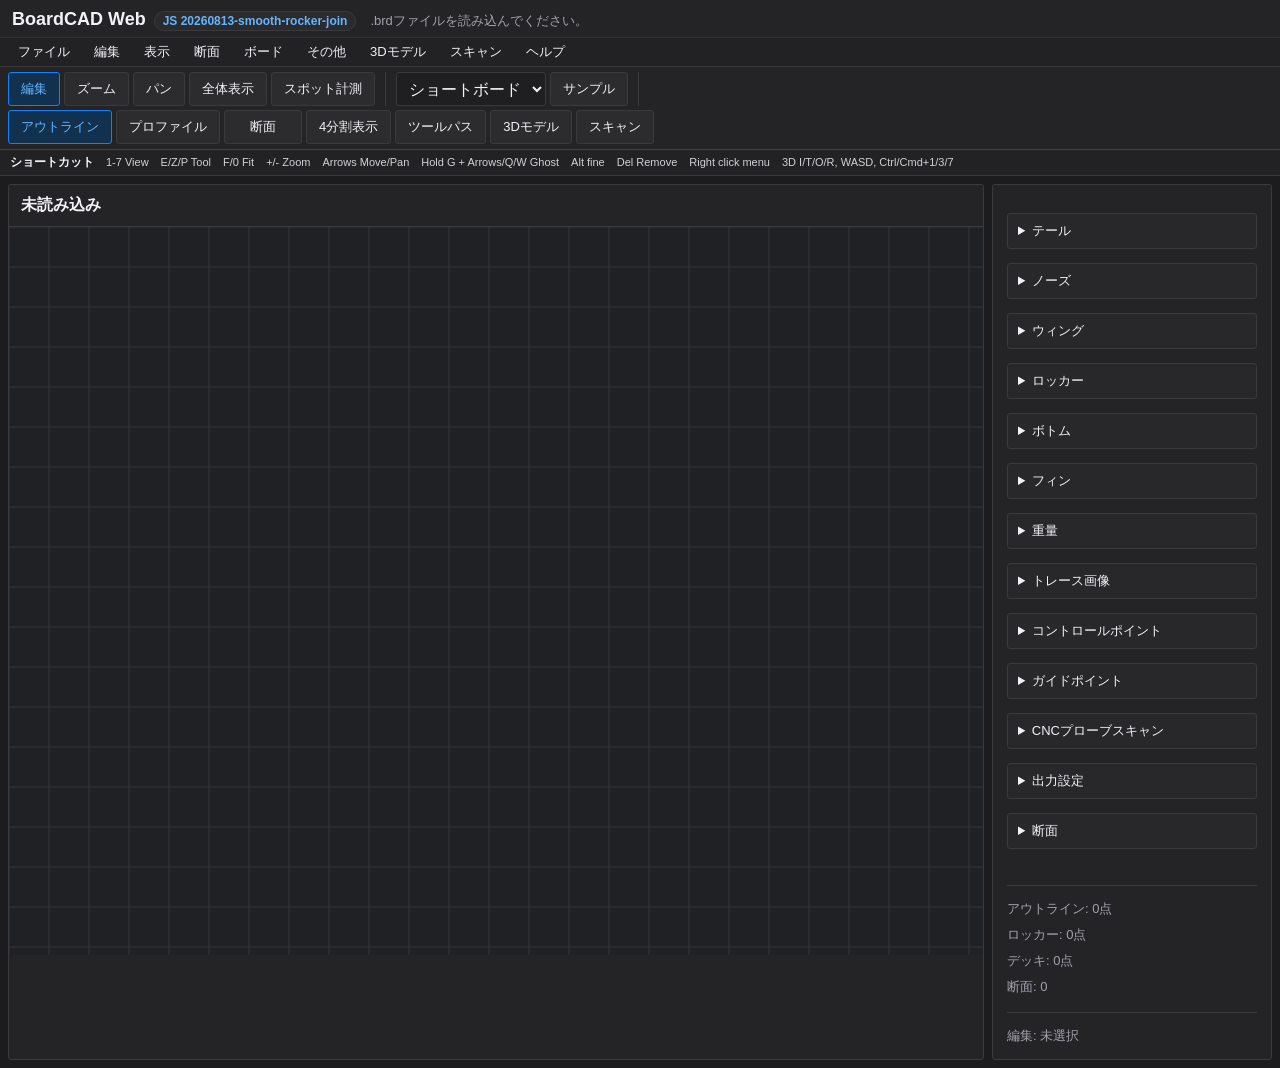
==== commit 619a3381: "Remove rocker tangent breaks" ====
--- a/index.html
+++ b/index.html
@@ -1103,6 +1103,6 @@
 
   <script src="./sample-data.js?v=20260628-samples1"></script>
   <script src="./app-downloads.js?v=20260626-ui13"></script>
-  <script src="./app.js?v=20260813-clean-round-pin"></script>
+  <script src="./app.js?v=20260813-smooth-rocker-join"></script>
 </body>
 </html>
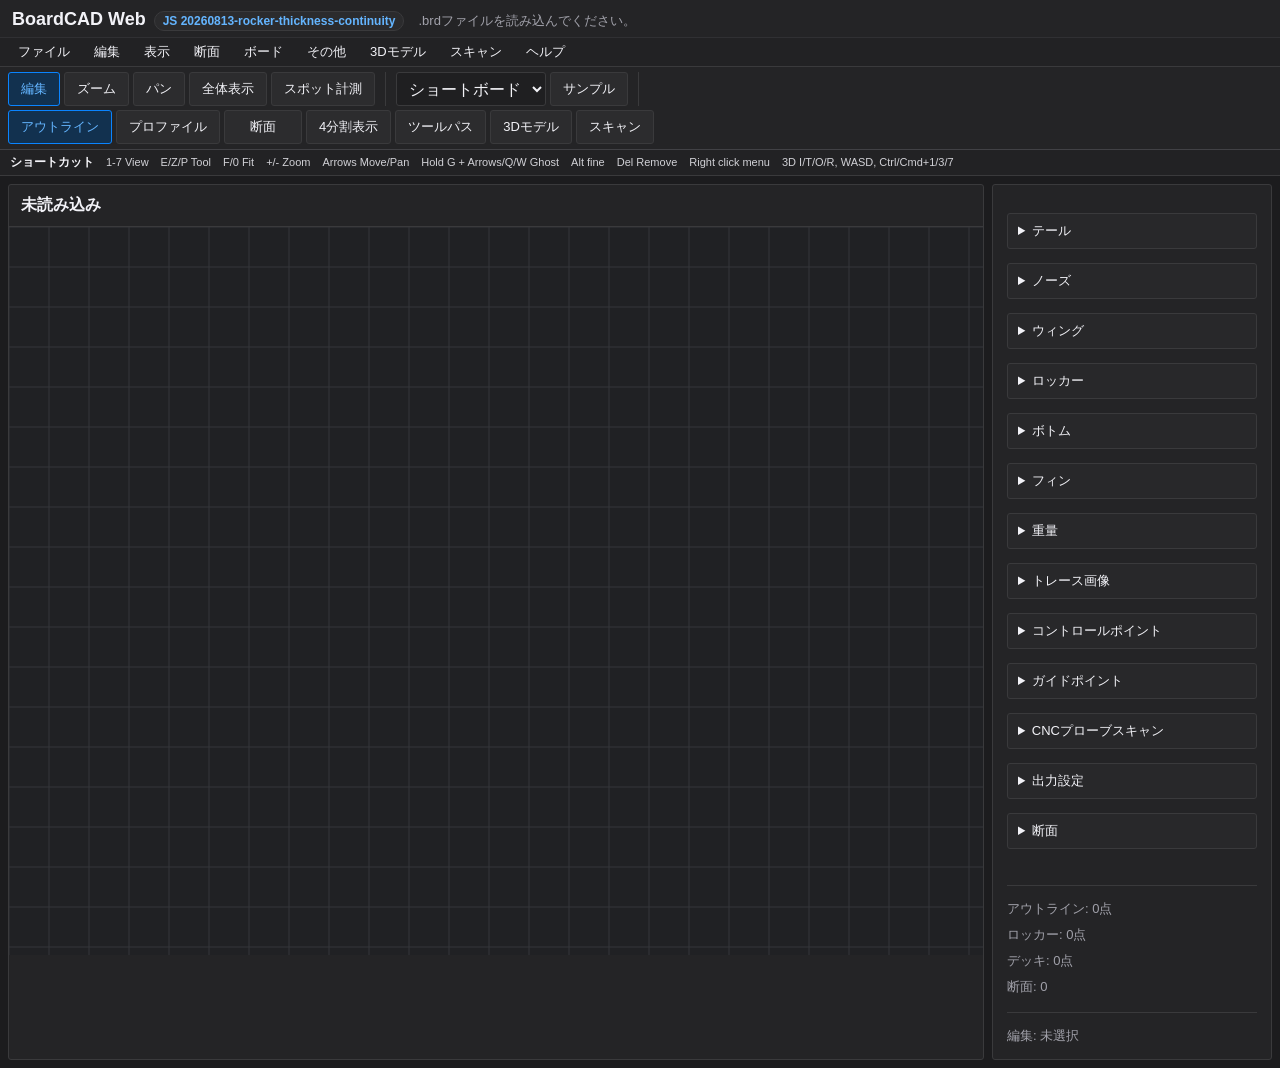
==== commit 2893d793: "Preserve rocker thickness and center continuity" ====
--- a/index.html
+++ b/index.html
@@ -1103,6 +1103,6 @@
 
   <script src="./sample-data.js?v=20260628-samples1"></script>
   <script src="./app-downloads.js?v=20260626-ui13"></script>
-  <script src="./app.js?v=20260813-smooth-rocker-join"></script>
+  <script src="./app.js?v=20260813-rocker-thickness-continuity"></script>
 </body>
 </html>
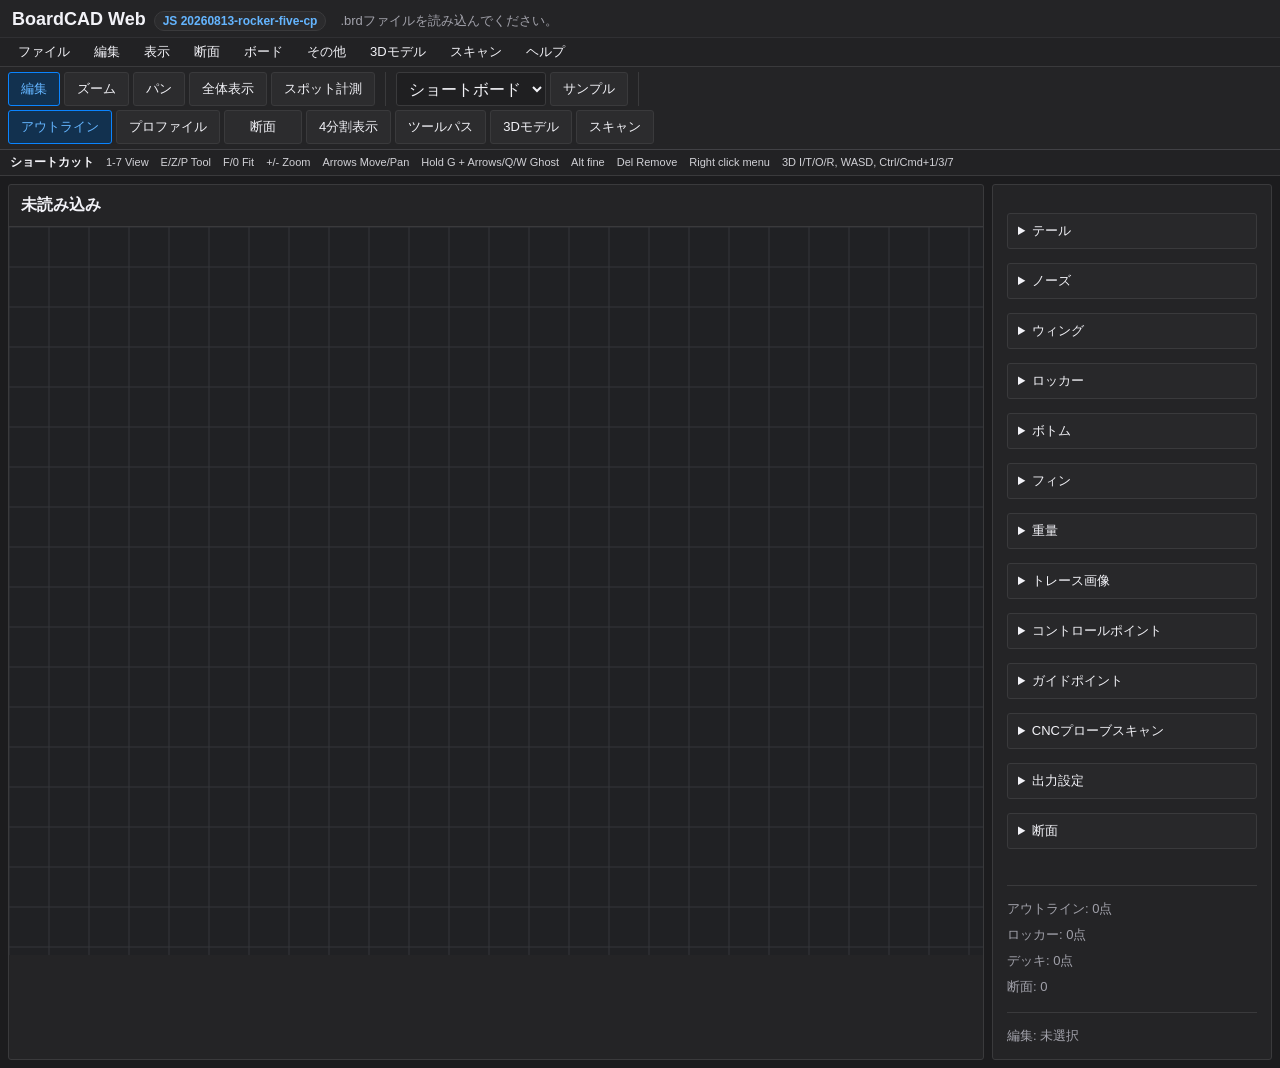
==== commit ddfc5f3c: "Reduce applied rocker to five control points" ====
--- a/index.html
+++ b/index.html
@@ -1103,6 +1103,6 @@
 
   <script src="./sample-data.js?v=20260628-samples1"></script>
   <script src="./app-downloads.js?v=20260626-ui13"></script>
-  <script src="./app.js?v=20260813-rocker-thickness-continuity"></script>
+  <script src="./app.js?v=20260813-rocker-five-cp"></script>
 </body>
 </html>
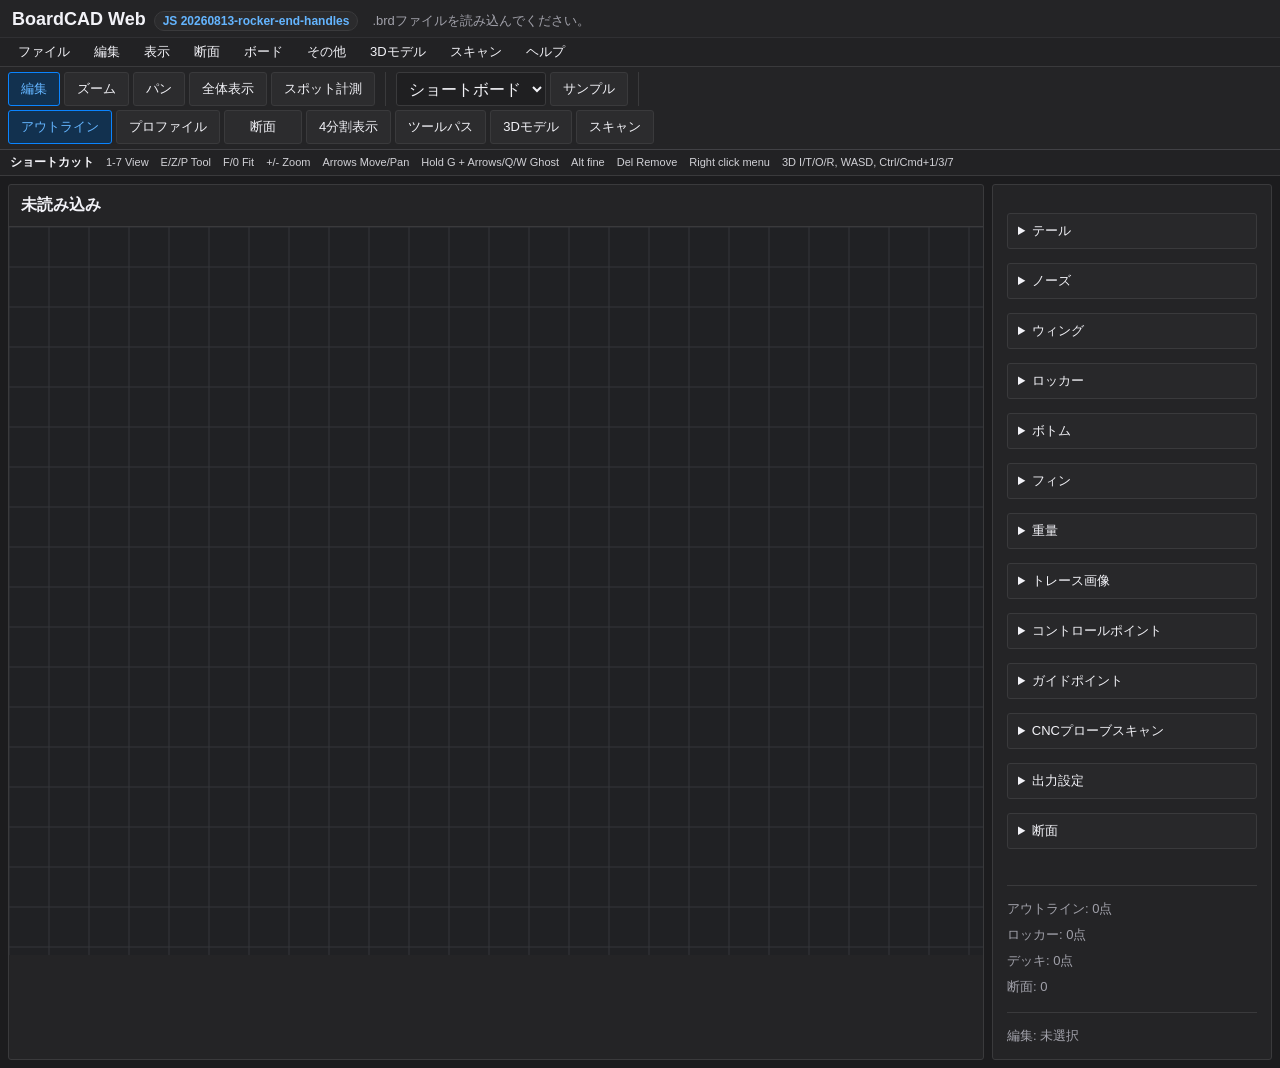
==== commit ea858a84: "Prevent rocker endpoint handle overshoot" ====
--- a/index.html
+++ b/index.html
@@ -1103,6 +1103,6 @@
 
   <script src="./sample-data.js?v=20260628-samples1"></script>
   <script src="./app-downloads.js?v=20260626-ui13"></script>
-  <script src="./app.js?v=20260813-rocker-five-cp"></script>
+  <script src="./app.js?v=20260813-rocker-end-handles"></script>
 </body>
 </html>
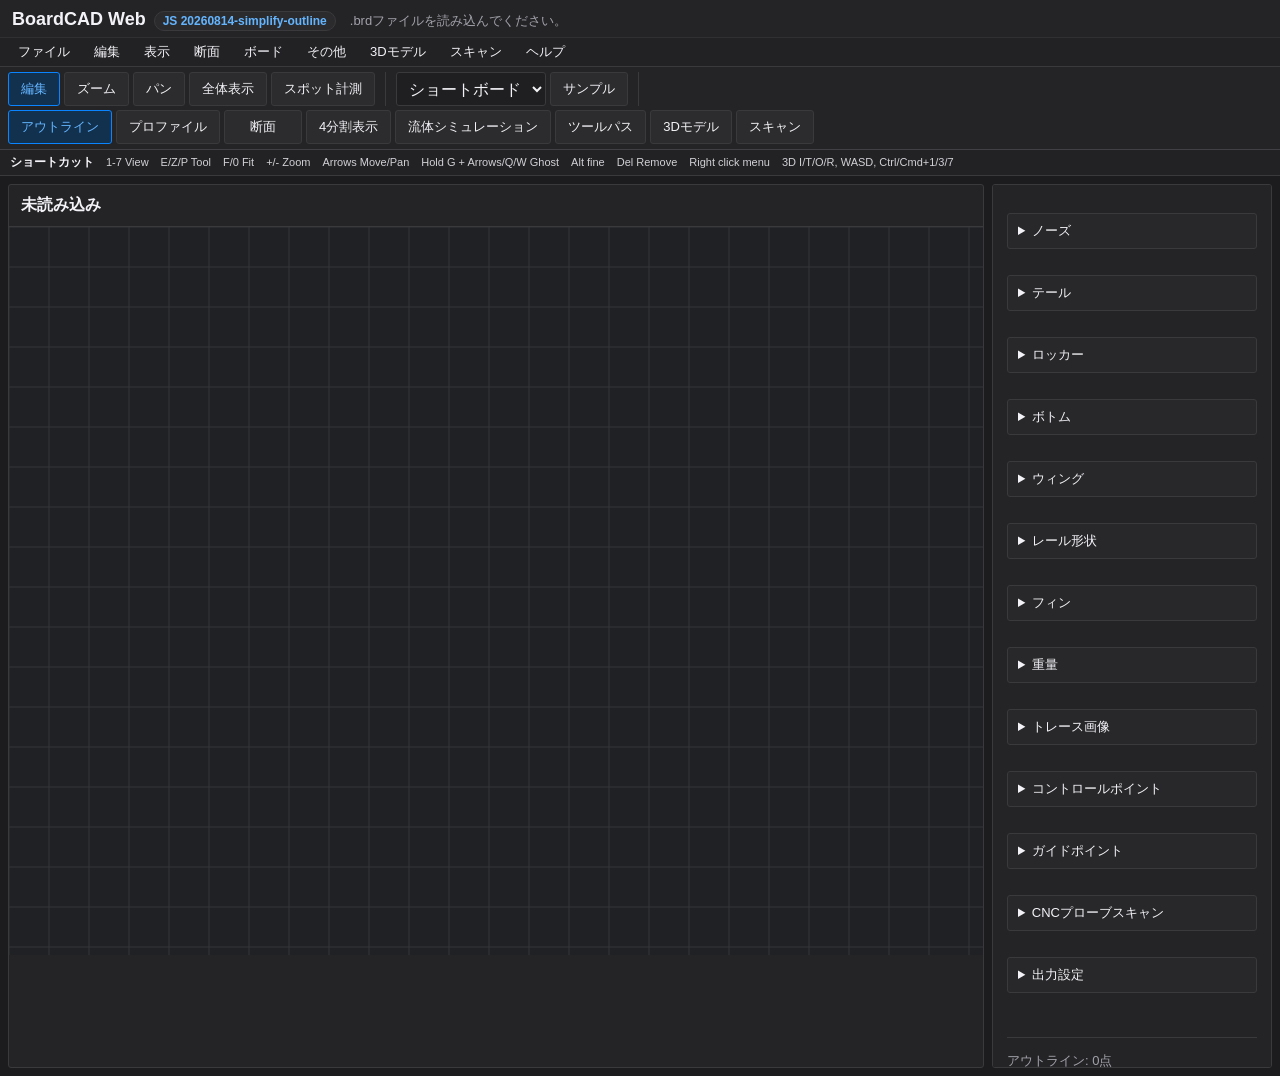
==== commit b3a0ce45: "Add vector blank library and dimension editor" ====
--- a/index.html
+++ b/index.html
@@ -4,7 +4,7 @@
   <meta charset="utf-8">
   <meta name="viewport" content="width=device-width, initial-scale=1">
   <title>BoardCAD Web</title>
-  <link rel="stylesheet" href="./styles.css">
+  <link rel="stylesheet" href="./styles.css?v=20260813-rail-panel-order">
 </head>
 <body>
   <header class="app-chrome">
@@ -22,7 +22,7 @@
           <button type="button" data-action="new" data-i18n="new">New</button>
           <button type="button" data-action="open" data-i18n="open">Open</button>
           <button type="button" data-action="open-ghost" data-i18n="open_ghost">Open Ghost</button>
-          <input id="fileInput" type="file" accept=".boardcad.json,.json,.brd,.otl,.pfl,.crs,.csv,application/json,text/plain" hidden>
+          <input id="fileInput" type="file" accept=".brd,.otl,.pfl,.crs,.csv,text/plain" hidden>
           <input id="ghostFileInput" type="file" accept=".brd,text/plain" hidden>
           <details class="menu-submenu">
             <summary data-i18n="menu_sample">Sample</summary>
@@ -31,7 +31,15 @@
               <button type="button" data-action="sample-direct" data-sample-url="./Shortboard.brd" data-i18n="sample_shortboard">Shortboard</button>
               <button type="button" data-action="sample-direct" data-sample-url="./Funboard.brd" data-i18n="sample_funboard">Funboard</button>
               <button type="button" data-action="sample-direct" data-sample-url="./Longboard.brd" data-i18n="sample_longboard">Longboard</button>
-              <button type="button" data-action="new-clean-round-pin" data-i18n="sample_clean_round_pin">Clean Round Pin (native)</button>
+              <button type="button" data-action="sample-direct" data-sample-url="./USBlanks-5-9P.brd">US Blanks 5'9P</button>
+            </div>
+          </details>
+          <details class="menu-submenu">
+            <summary data-i18n="open_blanks">Open blanks</summary>
+            <div class="menu-subitems">
+              <label><span data-i18n="blank_manufacturer">Manufacturer</span><select id="blankManufacturerSelect"></select></label>
+              <label><span data-i18n="blank_product">Product</span><select id="blankProductSelect"></select></label>
+              <button type="button" data-action="open-selected-blank" data-i18n="open_selected_blank">Open selected blank</button>
             </div>
           </details>
           <button type="button" data-action="scan-new-board" data-i18n="scan_new_board">Scan New Board</button>
@@ -47,8 +55,8 @@
           <button id="gcodeButton" type="button" data-action="laser" disabled data-i18n="gcode_laser_outline">G-Code Laser Outline</button>
           <button id="cncButton" type="button" data-action="cnc" disabled data-i18n="gcode_cnc">G-Code CNC</button>
           <hr>
-          <button id="saveProjectButton" type="button" data-action="save-project" disabled data-i18n="save_project">Save lossless project</button>
           <button id="saveBrdButton" type="button" data-action="save-brd" disabled data-i18n="save_brd">Save BRD</button>
+          <button id="overwriteBrdButton" type="button" data-action="overwrite-brd" disabled data-i18n="overwrite_brd">Overwrite BRD</button>
           <button id="saveBrdAsButton" type="button" data-action="save-brd-as" disabled data-i18n="save_brd_as">Save BRD as</button>
           <button id="exportOtlButton" type="button" data-action="export-otl" disabled data-i18n="export_outline_otl">Export Outline (.otl)</button>
           <button id="exportPflButton" type="button" data-action="export-pfl" disabled data-i18n="export_profile_pfl">Export Profile (.pfl)</button>
@@ -62,6 +70,7 @@
           <hr>
           <button id="addControlPointButton" type="button" data-action="add-controlpoint" disabled data-i18n="add_control_point">Add ControlPoint</button>
           <button id="deleteControlPointButton" type="button" data-action="delete-controlpoint" disabled data-i18n="delete_control_points">Delete ControlPoints</button>
+          <button id="simplifyOutlineButton" type="button" data-action="simplify-outline" disabled data-i18n="simplify_outline">Simplify outline</button>
         </div>
       </details>
       <details class="menu">
@@ -71,6 +80,7 @@
           <button type="button" data-view="profile" data-i18n="profile">Profile</button>
           <button type="button" data-view="sections" data-i18n="menu_cross_sections">Cross sections</button>
           <button type="button" data-view="quad" data-i18n="quad">Quad</button>
+          <button type="button" data-view="simulation" data-i18n="hydrodynamic_simulation">Hydrodynamic simulation</button>
           <button type="button" data-view="toolpath" data-i18n="toolpath">Toolpath</button>
           <hr>
           <button type="button" data-action="fit" data-i18n="fit">Fit</button>
@@ -283,6 +293,7 @@
         <button class="tab" data-view="profile" type="button" data-i18n="profile">Profile</button>
         <button class="tab" data-view="sections" type="button" data-i18n="menu_cross_sections">Cross sections</button>
         <button class="tab" data-view="quad" type="button" data-i18n="quad">Quad</button>
+        <button class="tab" data-view="simulation" type="button" data-i18n="hydrodynamic_simulation">Hydrodynamic simulation</button>
         <button class="tab" data-view="toolpath" type="button" data-i18n="toolpath">Toolpath</button>
         <button class="tab" data-view="model3d" type="button" data-i18n="menu_3d_model">3D Model</button>
         <button class="tab" data-view="scan" type="button" data-i18n="menu_scan">Scan</button>
@@ -310,8 +321,15 @@
           <strong id="boardName" data-i18n="board_unloaded">未読み込み</strong>
           <span id="boardMeta"></span>
         </div>
+        <div id="simulationCompareControls" class="simulation-compare-controls" hidden>
+          <label><span data-i18n="compare_fin_a">Fin A</span><select id="simulationFinA"><option value="thruster">Thruster</option><option value="5fin">5 fin</option><option value="quad">Quad</option><option value="2plus1">2+1</option><option value="single">Single</option></select></label>
+          <label><span data-i18n="compare_fin_b">Fin B</span><select id="simulationFinB"><option value="5fin">5 fin</option><option value="thruster">Thruster</option><option value="quad">Quad</option><option value="2plus1">2+1</option><option value="single">Single</option></select></label>
+          <label><span data-i18n="compare_rail_a">Rail A</span><select id="simulationRailA"><option value="5050">50/50</option><option value="6040">60/40</option><option value="7030">70/30</option><option value="8020">80/20</option></select></label>
+          <label><span data-i18n="compare_rail_b">Rail B</span><select id="simulationRailB"><option value="7030">70/30</option><option value="5050">50/50</option><option value="6040">60/40</option><option value="8020">80/20</option></select></label>
+        </div>
       </div>
       <canvas id="canvas" width="1400" height="760"></canvas>
+      <section id="stationEditor" class="station-editor" aria-label="Board dimensions" hidden></section>
       <div id="canvasContextMenu" class="context-menu" hidden>
         <button type="button" data-context-action="fit" data-i18n="fit">Fit</button>
         <hr>
@@ -362,6 +380,9 @@
             <option value="bat" data-i18n="tail_mode_bat">Bat</option>
           </select>
         </label>
+        <div class="button-row">
+          <button id="setTailButton" type="button" data-action="set-tail" disabled data-i18n="set_tail">Set tail</button>
+        </div>
         <label>
           <span data-i18n="tail_length">Tail length</span>
           <input id="tailLength" type="number" step="0.001" disabled>
@@ -371,7 +392,7 @@
           <input id="tailDepth" type="number" step="0.001" disabled>
         </label>
         <label>
-          <span data-i18n="shoulder_pos">Shoulder pos</span>
+          <span id="tailShoulderPosLabel" data-i18n="shoulder_pos">Shoulder pos</span>
           <input id="tailShoulderPos" type="number" step="0.01" disabled>
         </label>
         <label>
@@ -387,9 +408,6 @@
           <input id="tailWidthAdjust" type="range" min="-1" max="1" step="0.01" value="0" disabled>
         </label>
         <div id="tailWidthAdjustReadout" class="section-readout">100%</div>
-        <div class="button-row">
-          <button id="setTailButton" type="button" data-action="set-tail" disabled data-i18n="set_tail">Set tail</button>
-        </div>
       </details>
       <details id="nosePanel" class="panel-group panel-stack-item nose-panel" aria-label="Nose" data-i18n-aria-label="nose">
         <summary data-i18n="nose">Nose</summary>
@@ -407,11 +425,26 @@
             <option value="square" data-i18n="nose_mode_square">Square nose</option>
           </select>
         </label>
+        <div class="button-row">
+          <button id="setNoseButton" type="button" data-action="set-nose" disabled data-i18n="set_nose">Set nose</button>
+        </div>
+        <label>
+          <span data-i18n="nose_tip_shape">Nose tip shape</span>
+          <select id="noseTipShape" disabled>
+            <option value="" data-i18n="nose_tip_standard">Standard</option>
+            <option value="eagle" data-i18n="nose_tip_eagle">Eagle nose</option>
+            <option value="beak" data-i18n="nose_tip_beak">Beak nose</option>
+          </select>
+        </label>
         <label>
           <span data-i18n="nose_length">Nose length</span>
           <input id="noseLength" type="number" step="0.001" disabled>
         </label>
         <label>
+          <span data-i18n="nose_extension">Nose extension</span>
+          <input id="noseExtension" type="number" min="0" max="70" step="0.1" disabled>
+        </label>
+        <label>
           <span data-i18n="shoulder_pos">Shoulder pos</span>
           <input id="noseShoulderPos" type="number" step="0.01" disabled>
         </label>
@@ -428,9 +461,6 @@
           <input id="noseWidthAdjust" type="range" min="-1" max="1" step="0.01" value="0" disabled>
         </label>
         <div id="noseWidthAdjustReadout" class="section-readout">100%</div>
-        <div class="button-row">
-          <button id="setNoseButton" type="button" data-action="set-nose" disabled data-i18n="set_nose">Set nose</button>
-        </div>
       </details>
       <details id="wingPanel" class="panel-group panel-stack-item wing-panel" aria-label="Wing" data-i18n-aria-label="wing">
         <summary data-i18n="wing">Wing</summary>
@@ -444,6 +474,9 @@
             <option value="wing-pin" data-i18n="wing_preset_wing_pin">Wing pin tail</option>
           </select>
         </label>
+        <div class="button-row">
+          <button id="setWingButton" type="button" data-action="set-wing" disabled data-i18n="set_wing">Set wing</button>
+        </div>
         <label>
           <span data-i18n="distance_from_tail">Distance from tail</span>
           <input id="wingPosition" type="number" step="0.01" disabled>
@@ -467,9 +500,6 @@
           <span data-i18n="transition_coeff">Transition coeff</span>
           <input id="wingTransition" type="number" step="0.1" disabled>
         </label>
-        <div class="button-row">
-          <button id="setWingButton" type="button" data-action="set-wing" disabled data-i18n="set_wing">Set wing</button>
-        </div>
       </details>
       <details id="rockerPanel" class="panel-group panel-stack-item rocker-panel" aria-label="Rocker" data-i18n-aria-label="rocker">
         <summary data-i18n="rocker">Rocker</summary>
@@ -556,6 +586,10 @@
             <option value="shortboard-single-to-double" data-i18n="bottom_preset_shortboard_single_to_double">Shortboard single to double</option>
             <option value="shortboard-single-to-vee" data-i18n="bottom_preset_shortboard_single_to_vee">Shortboard single to vee</option>
             <option value="performance-channel-quad" data-i18n="bottom_preset_performance_channel_quad">Performance channel quad</option>
+            <option value="rider-paddle-glide" data-i18n="bottom_preset_rider_paddle_glide">Paddle / glide</option>
+            <option value="rider-balanced-control" data-i18n="bottom_preset_rider_balanced_control">Balanced control</option>
+            <option value="rider-speed-drive" data-i18n="bottom_preset_rider_speed_drive">Speed / drive</option>
+            <option value="rider-loose-turn" data-i18n="bottom_preset_rider_loose_turn">Loose / quick turn</option>
           </select>
         </label>
         <div class="button-row">
@@ -680,16 +714,19 @@
             <option value="" data-i18n="custom">Custom</option>
             <option value="single" data-i18n="single_fin">Single fin</option>
             <option value="2plus1">2+1</option>
-            <option value="twin-fish" data-i18n="twin_fish">Twin fish</option>
-            <option value="twin-performance" data-i18n="twin_performance">Twin performance</option>
+            <option value="twin-fish" data-i18n="twin_fish_provisional">Twin fish (starting point)</option>
+            <option value="twin-performance" data-i18n="twin_performance_provisional">Twin performance (starting point)</option>
             <option value="thruster" data-i18n="thruster">Thruster</option>
             <option value="quad" data-i18n="quad_fin">Quad</option>
             <option value="5fin" data-i18n="five_fin">5 fin</option>
-            <option value="bonzer" data-i18n="bonzer">Bonzer</option>
-          </select>
-        </label>
+            <option value="bonzer" data-i18n="bonzer_provisional">Bonzer (starting point)</option>
+          </select>
+        </label>
+        <div class="button-row">
+          <button id="setFinsButton" type="button" data-action="set-fins" disabled data-i18n="set_fins">Set fins</button>
+        </div>
         <div class="fin-grid">
-          <span></span><span>X</span><span>Y / Depth</span>
+          <span></span><span data-i18n="x_from_tail">X from tail</span><span data-i18n="y_from_center_depth">Y from center / Depth</span>
           <span data-i18n="side_rear">Side rear</span>
           <input id="finSideRearX" type="number" step="0.001" disabled>
           <input id="finSideRearY" type="number" step="0.001" disabled>
@@ -708,9 +745,6 @@
           <span data-i18n="toe_in_cant">Toe-in / Cant</span>
           <input id="finToeIn" type="number" step="0.1" disabled>
           <input id="finCant" type="number" step="0.1" disabled>
-        </div>
-        <div class="button-row">
-          <button id="setFinsButton" type="button" data-action="set-fins" disabled data-i18n="set_fins">Set fins</button>
         </div>
       </details>
       <details id="weightPanel" class="panel-group panel-stack-item weight-panel" aria-label="Weight" data-i18n-aria-label="weight_calculator">
@@ -993,8 +1027,8 @@
           <input id="segments" type="number" min="4" max="80" value="24">
         </label>
       </details>
-      <details id="crossSectionPanel" class="section-panel panel-group panel-stack-item" aria-label="Cross section" data-i18n-aria-label="cross_section">
-        <summary data-i18n="cross_section">Cross section</summary>
+      <details id="crossSectionPanel" class="section-panel panel-group panel-stack-item" aria-label="Rail shape" data-i18n-aria-label="rail_shape">
+        <summary data-i18n="rail_shape">Rail shape</summary>
         <div class="section-readout" id="sectionSummary" data-i18n="section_unselected">未選択</div>
         <label>
           <span data-i18n="rail_shape">Rail shape</span>
@@ -1005,16 +1039,15 @@
             <option value="7030" data-i18n="rail_mode_7030">70/30</option>
             <option value="8020" data-i18n="rail_mode_8020">80/20</option>
             <option value="egg" data-i18n="rail_mode_egg">Egg rail</option>
-            <option value="full-soft" data-i18n="rail_mode_full_soft">Full soft rail</option>
+            <option value="full-soft" data-i18n="rail_mode_full_soft">Semi boxy rail (full soft)</option>
             <option value="boxy" data-i18n="rail_mode_boxy">Boxy rail</option>
             <option value="down" data-i18n="rail_mode_down">Down rail</option>
-            <option value="pinched" data-i18n="rail_mode_pinched">Pinched rail</option>
+            <option value="pinched" data-i18n="rail_mode_pinched">Tapered rail (pinched)</option>
             <option value="knifey" data-i18n="rail_mode_knifey">Knifey rail</option>
-            <option value="chine" data-i18n="rail_mode_chine">Chined / beveled rail</option>
-          </select>
-        </label>
-        <label>
-          <span data-i18n="rail_strength">Rail strength</span>
+          </select>
+        </label>
+        <label>
+          <span data-i18n="rail_shape_blend">Rail shape blend</span>
           <input id="railStrength" type="number" min="0" max="1" step="0.05" disabled>
         </label>
         <div class="button-row">
@@ -1102,7 +1135,7 @@
   </div>
 
   <script src="./sample-data.js?v=20260628-samples1"></script>
-  <script src="./app-downloads.js?v=20260626-ui13"></script>
-  <script src="./app.js?v=20260813-rocker-end-handles"></script>
+  <script src="./app-downloads.js?v=20260814-overwrite-brd"></script>
+  <script src="./app.js?v=20260814-simplify-outline"></script>
 </body>
 </html>
--- a/styles.css
+++ b/styles.css
@@ -28,6 +28,9 @@
 }
 
 .app-chrome {
+  position: sticky;
+  top: 0;
+  z-index: 100;
   border-bottom: 1px solid var(--line);
   background: var(--panel);
 }
@@ -387,6 +390,11 @@
   border-bottom: 1px solid var(--line);
 }
 
+.simulation-compare-controls { display: flex; gap: 8px; flex-wrap: wrap; }
+.simulation-compare-controls[hidden] { display: none; }
+.simulation-compare-controls label { display: flex; align-items: center; gap: 4px; font-size: 12px; }
+.simulation-compare-controls select { min-width: 76px; }
+
 #boardMeta {
   color: var(--muted);
   margin-left: 8px;
@@ -413,6 +421,10 @@
   min-height: 420px;
   display: block;
   background: var(--canvas-bg);
+}
+
+canvas.is-panning {
+  cursor: grabbing !important;
 }
 
 canvas[data-tool="edit"] { cursor: default; }
@@ -420,6 +432,92 @@
 canvas[data-tool="pan"] { cursor: grab; }
 canvas[data-tool="pan"]:active { cursor: grabbing; }
 canvas[data-tool="spot"] { cursor: crosshair; }
+
+.viewer.station-editor-visible canvas {
+  height: calc(100vh - 172px);
+}
+
+.station-editor {
+  position: absolute;
+  left: 8px;
+  right: 8px;
+  bottom: 8px;
+  z-index: 4;
+  padding: 10px 12px 12px;
+  border: 1px solid var(--line);
+  border-radius: 4px;
+  background: rgba(44, 44, 46, .96);
+  box-shadow: 0 4px 18px var(--shadow);
+  overflow-x: auto;
+}
+
+.station-editor-controls,
+.station-length-fields {
+  display: flex;
+  align-items: center;
+  gap: 6px;
+}
+
+.station-editor-controls {
+  justify-content: flex-end;
+  margin-bottom: 7px;
+  font-size: 12px;
+}
+
+.station-editor-controls select {
+  margin-left: 5px;
+  background: var(--field);
+  color: var(--ink);
+  border: 1px solid var(--line);
+}
+
+.station-length-fields input {
+  width: 72px;
+  padding: 3px 5px;
+  background: var(--field);
+  color: var(--ink);
+  border: 1px solid var(--line);
+}
+
+.station-volume {
+  padding: 3px 8px;
+  border-left: 1px solid var(--line);
+  white-space: nowrap;
+}
+
+.station-volume strong {
+  color: #bf5af2;
+}
+
+.station-editor-grid {
+  display: grid;
+  grid-template-columns: 86px repeat(7, minmax(78px, 1fr));
+  gap: 6px;
+  min-width: 720px;
+  align-items: center;
+}
+
+.station-editor-grid strong,
+.station-editor-grid span {
+  font-size: 12px;
+  text-align: center;
+}
+
+.station-editor-grid .station-metric {
+  text-align: left;
+  color: var(--muted);
+}
+
+.station-editor-grid input {
+  width: 100%;
+  min-width: 0;
+  padding: 5px 6px;
+  border: 1px solid var(--line);
+  border-radius: 3px;
+  background: var(--field);
+  color: var(--ink);
+  text-align: right;
+}
 
 .shortcut-help {
   position: absolute;
@@ -525,9 +623,18 @@
 }
 
 .workspace > .panel {
+  display: flex;
+  flex-direction: column;
   max-height: calc(100vh - 16px);
   overflow: auto;
 }
+
+#nosePanel { order: -60; }
+#tailPanel { order: -50; }
+#rockerPanel { order: -40; }
+#bottomPanel { order: -30; }
+#wingPanel { order: -20; }
+#crossSectionPanel { order: -10; }
 
 .panel h2 {
   margin: 0 0 14px;
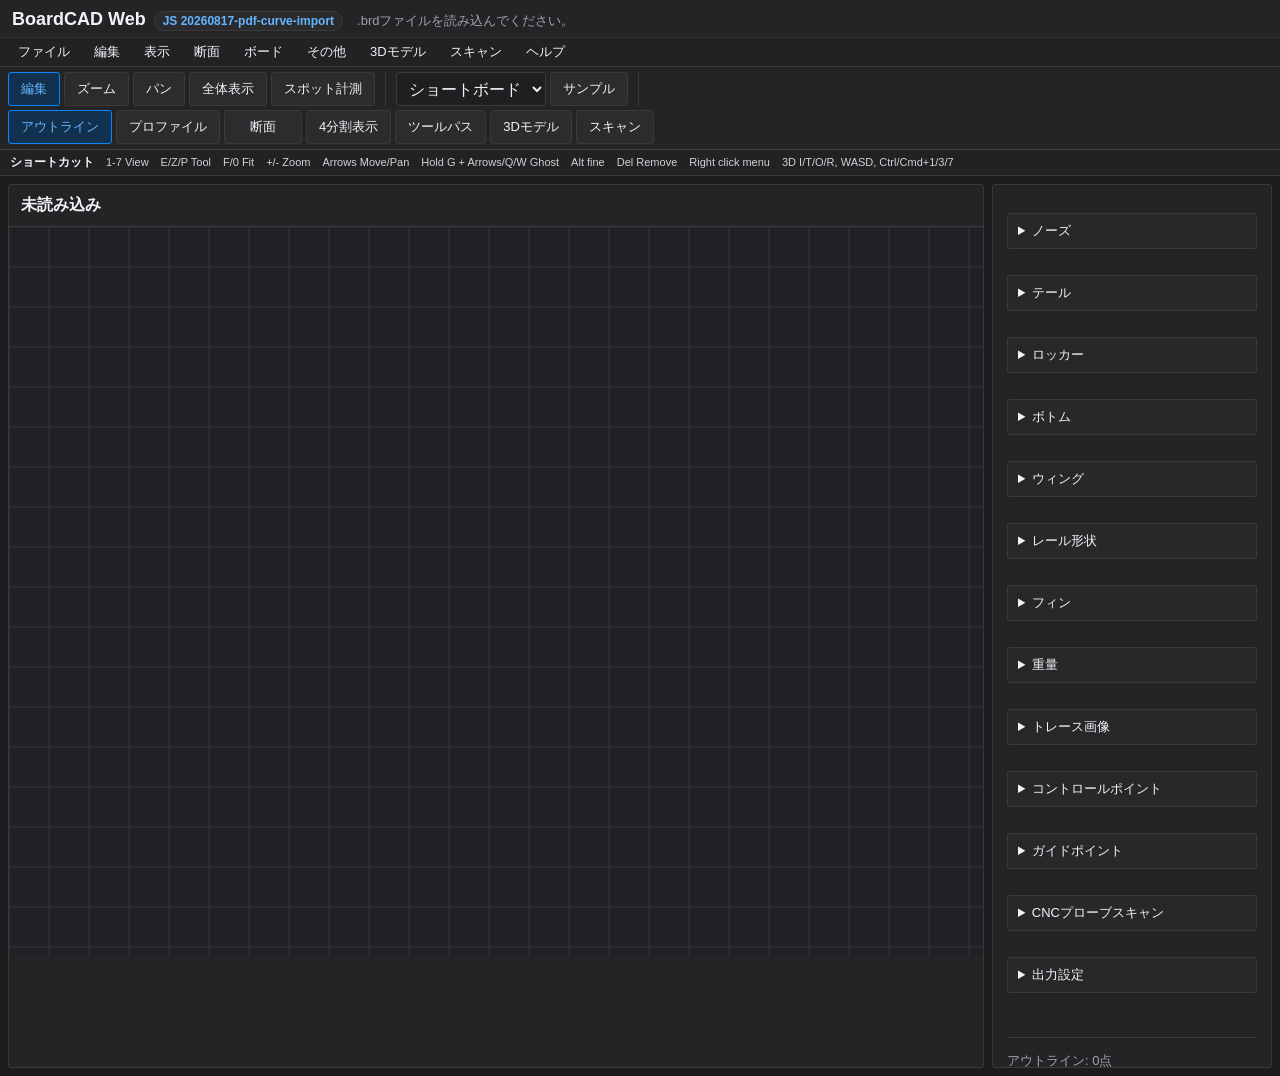
==== commit 7df30cf1: "Add vector blank and dimension editing tools" ====
--- a/index.html
+++ b/index.html
@@ -4,7 +4,7 @@
   <meta charset="utf-8">
   <meta name="viewport" content="width=device-width, initial-scale=1">
   <title>BoardCAD Web</title>
-  <link rel="stylesheet" href="./styles.css?v=20260813-rail-panel-order">
+  <link rel="stylesheet" href="./styles.css?v=20260814-dark-base">
 </head>
 <body>
   <header class="app-chrome">
@@ -71,6 +71,7 @@
           <button id="addControlPointButton" type="button" data-action="add-controlpoint" disabled data-i18n="add_control_point">Add ControlPoint</button>
           <button id="deleteControlPointButton" type="button" data-action="delete-controlpoint" disabled data-i18n="delete_control_points">Delete ControlPoints</button>
           <button id="simplifyOutlineButton" type="button" data-action="simplify-outline" disabled data-i18n="simplify_outline">Simplify outline</button>
+          <button id="simplifyProfileButton" type="button" data-action="simplify-profile" disabled data-i18n="simplify_profile">Simplify profile</button>
         </div>
       </details>
       <details class="menu">
@@ -80,7 +81,6 @@
           <button type="button" data-view="profile" data-i18n="profile">Profile</button>
           <button type="button" data-view="sections" data-i18n="menu_cross_sections">Cross sections</button>
           <button type="button" data-view="quad" data-i18n="quad">Quad</button>
-          <button type="button" data-view="simulation" data-i18n="hydrodynamic_simulation">Hydrodynamic simulation</button>
           <button type="button" data-view="toolpath" data-i18n="toolpath">Toolpath</button>
           <hr>
           <button type="button" data-action="fit" data-i18n="fit">Fit</button>
@@ -255,6 +255,7 @@
       <details class="menu">
         <summary data-i18n="menu_scan">Scan</summary>
         <div class="menu-items">
+          <button type="button" data-action="open-pdf-curve-import">PDF曲線をBezier化</button>
           <button id="setTailPointButton" type="button" data-action="scan-set-tail" data-i18n="set_tail_point">Set Tail Point</button>
           <button id="setNosePointButton" type="button" data-action="scan-set-nose" data-i18n="set_nose_point">Set Nose Point</button>
           <button id="returnTailButton" type="button" data-action="scan-return-tail" data-i18n="return_to_tail">Return to Tail</button>
@@ -293,7 +294,6 @@
         <button class="tab" data-view="profile" type="button" data-i18n="profile">Profile</button>
         <button class="tab" data-view="sections" type="button" data-i18n="menu_cross_sections">Cross sections</button>
         <button class="tab" data-view="quad" type="button" data-i18n="quad">Quad</button>
-        <button class="tab" data-view="simulation" type="button" data-i18n="hydrodynamic_simulation">Hydrodynamic simulation</button>
         <button class="tab" data-view="toolpath" type="button" data-i18n="toolpath">Toolpath</button>
         <button class="tab" data-view="model3d" type="button" data-i18n="menu_3d_model">3D Model</button>
         <button class="tab" data-view="scan" type="button" data-i18n="menu_scan">Scan</button>
@@ -577,37 +577,12 @@
         <summary data-i18n="bottom">Bottom</summary>
         <div class="section-readout" id="bottomFeatureSummary" data-i18n="bottom_feature_none">Bottom features: 0</div>
         <div class="guide-list" id="bottomFeatureList" data-i18n="bottom_feature_none">Bottom features: 0</div>
-        <label>
-          <span data-i18n="bottom_preset">Preset</span>
-          <select id="bottomFeaturePreset" disabled>
-            <option value="custom" data-i18n="custom">Custom</option>
-            <option value="displacement-hull" data-i18n="bottom_preset_displacement_hull">Displacement hull</option>
-            <option value="longboard-rolled-vee" data-i18n="bottom_preset_longboard_rolled_vee">Longboard rolled to vee</option>
-            <option value="shortboard-single-to-double" data-i18n="bottom_preset_shortboard_single_to_double">Shortboard single to double</option>
-            <option value="shortboard-single-to-vee" data-i18n="bottom_preset_shortboard_single_to_vee">Shortboard single to vee</option>
-            <option value="performance-channel-quad" data-i18n="bottom_preset_performance_channel_quad">Performance channel quad</option>
-            <option value="rider-paddle-glide" data-i18n="bottom_preset_rider_paddle_glide">Paddle / glide</option>
-            <option value="rider-balanced-control" data-i18n="bottom_preset_rider_balanced_control">Balanced control</option>
-            <option value="rider-speed-drive" data-i18n="bottom_preset_rider_speed_drive">Speed / drive</option>
-            <option value="rider-loose-turn" data-i18n="bottom_preset_rider_loose_turn">Loose / quick turn</option>
-          </select>
-        </label>
-        <div class="button-row">
-          <button id="applyBottomPresetButton" type="button" data-action="apply-bottom-preset" disabled data-i18n="apply_preset">Apply preset</button>
-        </div>
-        <label>
-          <span data-i18n="bottom_feature_index">Feature</span>
-          <select id="bottomFeatureIndex" disabled>
-            <option value="-1" data-i18n="none">None</option>
-          </select>
-        </label>
-        <label class="inline-check">
-          <input id="bottomFeatureEnabled" type="checkbox" disabled>
-          <span data-i18n="enabled">Enabled</span>
-        </label>
-        <label>
-          <span data-i18n="bottom_feature_type">Feature type</span>
-          <select id="bottomFeatureType" disabled>
+        <select id="bottomFeatureIndex" hidden disabled><option value="-1">None</option></select>
+        <input id="bottomFeatureEnabled" type="checkbox" hidden disabled>
+        <select id="bottomFeatureType" hidden disabled>
+            <option value="flat" data-i18n="bottom_type_flat">Flat</option>
+            <option value="concave-vee" data-i18n="bottom_type_concave_vee">Concaved vee</option>
+            <option value="chine" data-i18n="bottom_type_chine">Chine</option>
             <option value="single-concave" data-i18n="bottom_type_single_concave">Single concave</option>
             <option value="double-concave" data-i18n="bottom_type_double_concave">Double concave</option>
             <option value="vee" data-i18n="bottom_type_vee">Vee</option>
@@ -615,46 +590,51 @@
             <option value="hull" data-i18n="bottom_type_hull">Hull</option>
             <option value="displacement-hull" data-i18n="bottom_type_displacement_hull">Displacement hull</option>
             <option value="channel" data-i18n="bottom_type_channel">Channel</option>
-          </select>
-        </label>
-        <div class="button-row">
-          <button id="setBottomFeatureButton" type="button" data-action="set-bottom-feature" disabled data-i18n="set">Set</button>
-          <button id="addBottomFeatureButton" type="button" data-action="add-bottom-feature" disabled data-i18n="add">Add</button>
-          <button id="duplicateBottomFeatureButton" type="button" data-action="duplicate-bottom-feature" disabled data-i18n="duplicate">Duplicate</button>
+        </select>
+        <label>
+          <span data-i18n="bottom_third_shape">ボトム形状を選択</span>
+          <select id="bottomExtraType" disabled>
+            <option value="" data-i18n="select_to_add">選択して追加</option>
+            <option value="flat" data-i18n="bottom_type_flat">Flat</option><option value="concave-vee" data-i18n="bottom_type_concave_vee">Concaved vee</option><option value="chine" data-i18n="bottom_type_chine">Chine</option><option value="single-concave" data-i18n="bottom_type_single_concave">Single concave</option><option value="double-concave" data-i18n="bottom_type_double_concave">Double concave</option><option value="vee" data-i18n="bottom_type_vee">Vee</option><option value="spiral-vee" data-i18n="bottom_type_spiral_vee">Spiral vee</option><option value="hull" data-i18n="bottom_type_hull">Hull</option><option value="displacement-hull" data-i18n="bottom_type_displacement_hull">Displacement hull</option><option value="channel" data-i18n="bottom_type_channel">Channel</option>
+          </select>
+        </label>
+        <div class="button-row">
+          <button id="resetBottomFeatureButton" type="button" data-action="reset-bottom-feature" disabled data-i18n="reset">Reset</button>
           <button id="removeBottomFeatureButton" type="button" data-action="remove-bottom-feature" disabled data-i18n="remove">Remove</button>
-        </div>
-        <div class="button-row">
-          <button id="fillBottomFeatureSectionsButton" type="button" data-action="fill-bottom-feature-sections" disabled data-i18n="fill_feature_sections">Fill feature sections</button>
-        </div>
-        <div class="button-row">
-          <button id="resetBottomFeatureButton" type="button" data-action="reset-bottom-feature" disabled data-i18n="reset">Reset</button>
-          <button id="clearBottomFeaturesButton" type="button" data-action="clear-bottom-features" disabled data-i18n="clear">Clear</button>
           <button id="moveBottomFeatureUpButton" type="button" data-action="move-bottom-feature-up" disabled data-i18n="move_up">Up</button>
           <button id="moveBottomFeatureDownButton" type="button" data-action="move-bottom-feature-down" disabled data-i18n="move_down">Down</button>
         </div>
         <label>
+          <span data-i18n="bottom_preset">Preset</span>
+          <select id="bottomFeaturePreset" disabled>
+            <option value="tri-plane-hull" data-i18n="bottom_preset_tri_plane_hull">Tri Plane Hull</option><option value="hydro-hull" data-i18n="bottom_preset_hydro_hull">Hydro Hull</option>
+            <option value="custom" data-i18n="custom">Custom</option><option value="displacement-hull" data-i18n="bottom_preset_displacement_hull">Displacement hull</option><option value="longboard-rolled-vee" data-i18n="bottom_preset_longboard_rolled_vee">Longboard rolled to vee</option><option value="shortboard-single-to-double" data-i18n="bottom_preset_shortboard_single_to_double">Shortboard single to double</option><option value="shortboard-single-to-vee" data-i18n="bottom_preset_shortboard_single_to_vee">Shortboard single to vee</option><option value="performance-channel-quad" data-i18n="bottom_preset_performance_channel_quad">Performance channel quad</option><option value="rider-paddle-glide" data-i18n="bottom_preset_rider_paddle_glide">Paddle / glide</option><option value="rider-balanced-control" data-i18n="bottom_preset_rider_balanced_control">Balanced control</option><option value="rider-speed-drive" data-i18n="bottom_preset_rider_speed_drive">Speed / drive</option><option value="rider-loose-turn" data-i18n="bottom_preset_rider_loose_turn">Loose / quick turn</option>
+          </select>
+        </label>
+        <div class="button-row"><button id="applyBottomPresetButton" type="button" data-action="apply-bottom-preset" disabled data-i18n="apply_preset">Apply preset</button></div>
+        <label hidden>
           <span data-i18n="bottom_feature_start">Start from tail</span>
           <input id="bottomFeatureStart" type="number" step="0.01" disabled>
         </label>
         <label>
-          <span data-i18n="bottom_feature_peak">Peak from tail</span>
+          <span data-i18n="bottom_feature_peak">Shape position from tail</span>
           <input id="bottomFeaturePeak" type="number" step="0.01" disabled>
         </label>
-        <label>
+        <label hidden>
           <span data-i18n="bottom_feature_end">End from tail</span>
           <input id="bottomFeatureEnd" type="number" step="0.01" disabled>
         </label>
         <label>
           <span data-i18n="bottom_feature_depth">Depth</span>
-          <input id="bottomFeatureDepth" type="number" step="0.01" disabled>
+          <input id="bottomFeatureDepth" type="number" step="0.005" disabled>
         </label>
         <label>
           <span data-i18n="bottom_feature_center_depth">Center depth</span>
-          <input id="bottomFeatureCenterDepth" type="number" step="0.01" disabled>
+          <input id="bottomFeatureCenterDepth" type="number" step="0.005" disabled>
         </label>
         <label>
           <span data-i18n="bottom_feature_rail_depth">Rail depth</span>
-          <input id="bottomFeatureRailDepth" type="number" step="0.01" disabled>
+          <input id="bottomFeatureRailDepth" type="number" step="0.005" disabled>
         </label>
         <label>
           <span data-i18n="bottom_feature_rail_lock_cm">Rail protection (cm)</span>
@@ -664,7 +644,7 @@
           <span data-i18n="bottom_feature_width">Width ratio</span>
           <input id="bottomFeatureWidth" type="number" min="0.05" max="1" step="0.01" disabled>
         </label>
-        <label>
+        <label hidden>
           <span data-i18n="bottom_feature_blend">Blend</span>
           <input id="bottomFeatureBlend" type="number" min="0.1" max="4" step="0.05" disabled>
         </label>
@@ -1030,8 +1010,18 @@
       <details id="crossSectionPanel" class="section-panel panel-group panel-stack-item" aria-label="Rail shape" data-i18n-aria-label="rail_shape">
         <summary data-i18n="rail_shape">Rail shape</summary>
         <div class="section-readout" id="sectionSummary" data-i18n="section_unselected">未選択</div>
-        <label>
-          <span data-i18n="rail_shape">Rail shape</span>
+        <div class="guide-list" id="railProfileList">レール形状: 0</div>
+        <select id="railProfileIndex" hidden disabled><option value="-1">None</option></select>
+        <label>
+          <span data-i18n="rail_third_shape">レール形状を選択</span>
+          <select id="railExtraType" disabled>
+            <option value="" data-i18n="select_to_add">選択して追加</option>
+            <option value="5050">50/50</option><option value="6040">60/40</option><option value="7030">70/30</option><option value="8020">80/20</option>
+            <option value="egg">Egg rail</option><option value="full-soft">Semi boxy rail</option><option value="boxy">Boxy rail</option><option value="down">Down rail</option><option value="pinched">Tapered rail</option><option value="knifey">Knifey rail</option><option value="chine">Chined / beveled rail</option>
+          </select>
+        </label>
+        <label hidden>
+          <span data-i18n="rail_mid_shape">中央レール</span>
           <select id="railMode" disabled>
             <option value="" data-i18n="bezier_native">Bezier native</option>
             <option value="5050" data-i18n="rail_mode_5050">50/50</option>
@@ -1046,12 +1036,34 @@
             <option value="knifey" data-i18n="rail_mode_knifey">Knifey rail</option>
           </select>
         </label>
+        <label hidden>
+          <span data-i18n="rail_nose_shape">ノーズレール</span>
+          <select id="railNoseMode" disabled>
+            <option value="" data-i18n="bezier_native">Bezier native</option>
+            <option value="5050">50/50</option><option value="6040">60/40</option><option value="7030">70/30</option><option value="8020">80/20</option>
+            <option value="egg">Egg rail</option><option value="full-soft">Semi boxy</option><option value="boxy">Boxy rail</option><option value="down">Down rail</option><option value="pinched">Tapered rail</option><option value="knifey">Knifey rail</option>
+          </select>
+        </label>
+        <label hidden>
+          <span data-i18n="rail_tail_shape">テールレール</span>
+          <select id="railTailMode" disabled>
+            <option value="" data-i18n="bezier_native">Bezier native</option>
+            <option value="5050">50/50</option><option value="6040">60/40</option><option value="7030">70/30</option><option value="8020">80/20</option>
+            <option value="egg">Egg rail</option><option value="full-soft">Semi boxy</option><option value="boxy">Boxy rail</option><option value="down">Down rail</option><option value="pinched">Tapered rail</option><option value="knifey">Knifey rail</option>
+          </select>
+        </label>
+        <div class="button-row">
+          <button id="resetRailProfileButton" type="button" disabled data-i18n="reset">リセット</button>
+          <button id="removeRailProfileButton" type="button" disabled data-i18n="remove">削除</button>
+          <button id="moveRailProfileUpButton" type="button" disabled data-i18n="move_up">上へ</button>
+          <button id="moveRailProfileDownButton" type="button" disabled data-i18n="move_down">下へ</button>
+        </div>
         <label>
           <span data-i18n="rail_shape_blend">Rail shape blend</span>
           <input id="railStrength" type="number" min="0" max="1" step="0.05" disabled>
         </label>
         <div class="button-row">
-          <button id="setRailButton" type="button" data-action="set-rail" disabled data-i18n="set_rail">Set rail</button>
+          <button id="setRailButton" type="button" data-action="set-rail" hidden disabled data-i18n="set_rail">Set rail</button>
         </div>
         <label>
           <span data-i18n="edge_type">Edge type</span>
@@ -1136,6 +1148,6 @@
 
   <script src="./sample-data.js?v=20260628-samples1"></script>
   <script src="./app-downloads.js?v=20260814-overwrite-brd"></script>
-  <script src="./app.js?v=20260814-simplify-outline"></script>
+  <script src="./app.js?v=20260817-pdf-curve-import"></script>
 </body>
 </html>
--- a/styles.css
+++ b/styles.css
@@ -14,6 +14,11 @@
   --shadow: rgba(0, 0, 0, .42);
 }
 
+/* Earth-tone surfaces for the remaining legacy hard-coded chrome colors. */
+.menu-bar, .toolbar { background: #222224; }
+.menu-items, .app-build-version { background: #2b2b2d; }
+.menu-items button:not(:disabled):hover, .menu-file:hover, .menu-check:hover { background: #3a3a3c; }
+
 * { box-sizing: border-box; }
 
 body {
@@ -441,7 +446,7 @@
   position: absolute;
   left: 8px;
   right: 8px;
-  bottom: 8px;
+  bottom: 36px;
   z-index: 4;
   padding: 10px 12px 12px;
   border: 1px solid var(--line);
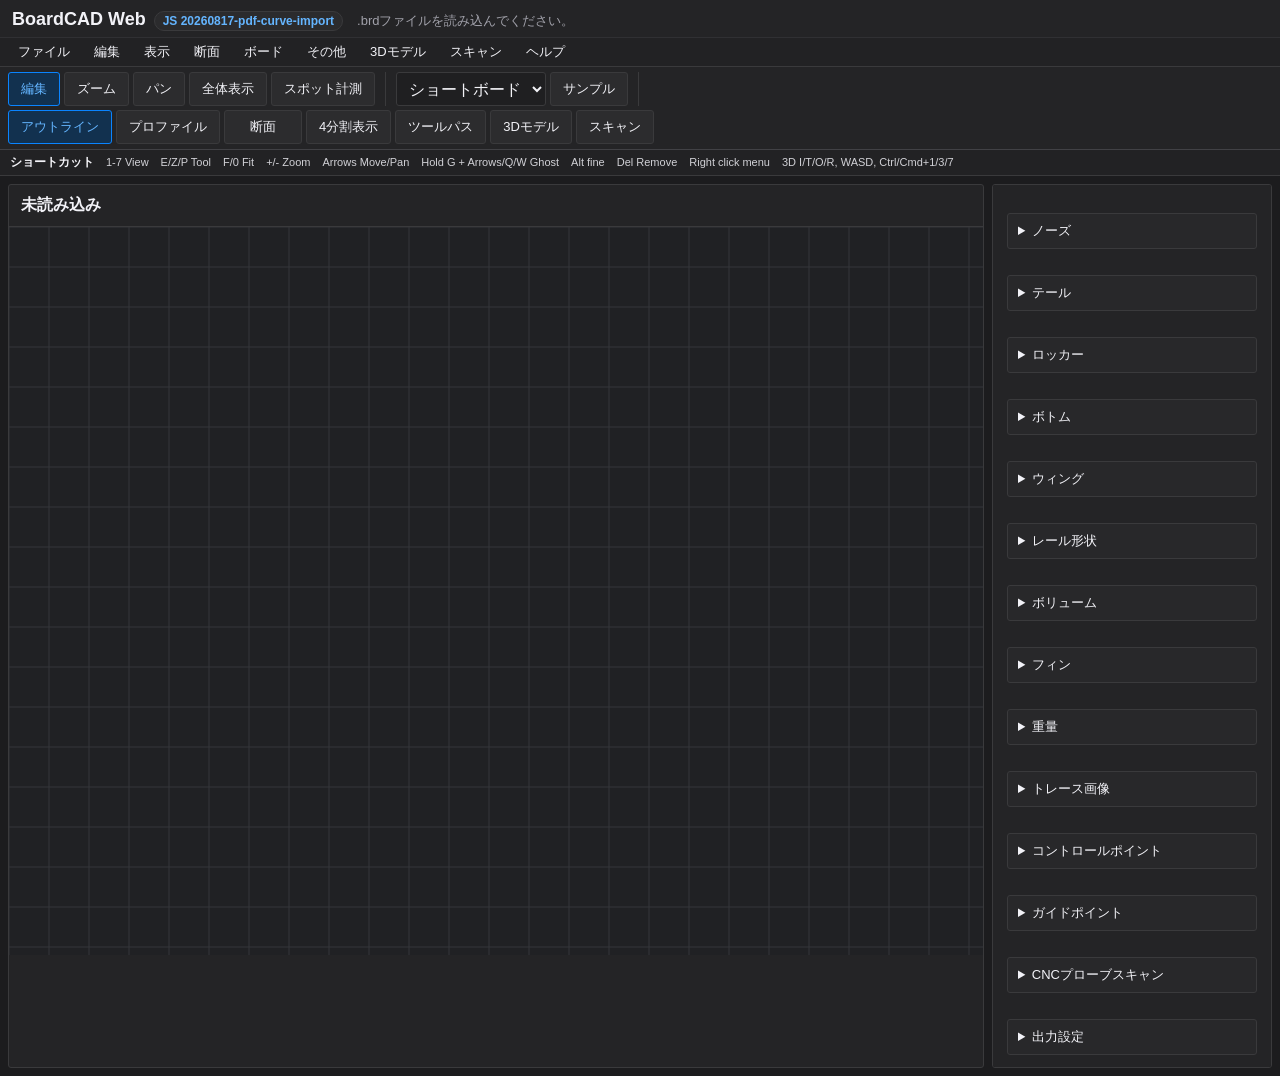
==== commit c54f4b98: "Add board Volume panel and reorganize rocker presets into categories - Add a general Volume panel (t" ====
--- a/index.html
+++ b/index.html
@@ -135,6 +135,7 @@
           <button id="noseButton" type="button" data-action="show-panel" data-panel-target="nosePanel" disabled data-i18n="nose">Nose</button>
           <button id="wingButton" type="button" data-action="show-panel" data-panel-target="wingPanel" disabled data-i18n="wing">Wing</button>
           <button id="rockerButton" type="button" data-action="show-panel" data-panel-target="rockerPanel" disabled data-i18n="rocker">Rocker</button>
+          <button id="volumeButton" type="button" data-action="show-panel" data-panel-target="volumePanel" disabled data-i18n="volume">Volume</button>
           <button id="bottomButton" type="button" data-action="show-panel" data-panel-target="bottomPanel" disabled data-i18n="bottom">Bottom</button>
           <button id="finsButton" type="button" data-action="show-panel" data-panel-target="finsPanel" disabled data-i18n="fins">Fins</button>
           <button id="guidePointsButton" type="button" data-action="show-panel" data-panel-target="guidePointPanel" disabled data-i18n="guide_points">Guide points</button>
@@ -342,7 +343,7 @@
         <label class="context-check"><input id="contextViewBottomToolpath" type="checkbox" data-context-view-option="showBottomToolpath"><span data-i18n="view_bottom_toolpath">View bottom toolpath</span></label>
         <hr>
         <button type="button" data-context-action="spot-check" data-i18n="tool_spot_check">Spot check</button>
-        <button type="button" data-context-action="toggle-deck-bottom" data-i18n="toggle_deck_bottom">Toggle Deck/Bottom</button>
+        <button type="button" data-context-action="toggle-deck-bottom" data-i18n="toggle_deck_bottom">Flip (nose/tail)</button>
         <button id="contextAddGuidePoint" type="button" data-context-action="add-guidepoint" data-i18n="add_guide_point">Add Guide Point</button>
         <button type="button" data-context-action="guide-points" data-i18n="guide_points">Guide points</button>
         <button id="contextEditGuidePoint" type="button" data-context-action="edit-guidepoint" data-i18n="edit_guide_point">Edit Guide Point</button>
@@ -506,7 +507,7 @@
         <div class="section-readout" id="rockerSummary" data-i18n="rocker_summary_empty">Rocker: -</div>
         <label>
           <span data-i18n="rocker_preset">Rocker preset</span>
-          <select id="rockerPreset" disabled>
+          <select id="rockerPreset" hidden disabled>
             <option value="custom" data-i18n="custom">Custom</option>
             <option value="continuous-neutral" data-i18n="rocker_preset_continuous_neutral">Continuous neutral</option>
             <option value="relaxed-drive" data-i18n="rocker_preset_relaxed_drive">Relaxed drive</option>
@@ -515,8 +516,181 @@
             <option value="fish-retro-flat" data-i18n="rocker_preset_fish_retro_flat">Fish / retro flat</option>
             <option value="gun-continuous" data-i18n="rocker_preset_gun_continuous">Gun continuous</option>
             <option value="longboard-glide" data-i18n="rocker_preset_longboard_glide">Longboard glide</option>
-          </select>
-        </label>
+            <optgroup label="" data-i18n-label="rocker_preset_group_fish">
+              <option value="blank-modern-fish" data-i18n="rocker_preset_blank_modern_fish">Modern fish (5'10")</option>
+              <option value="blank-groveler" data-i18n="rocker_preset_blank_groveler">Groveler (6'2")</option>
+              <option value="blank-performance-fish" data-i18n="rocker_preset_blank_performance_fish">Performance fish (6'5")</option>
+              <option value="blank-universal-fish" data-i18n="rocker_preset_blank_universal_fish">Universal fish (6'8")</option>
+              <option value="blank-7-3-a" data-i18n="rocker_preset_blank_7_3_a">Long fish (7'3")</option>
+              <option value="blank-7-5-a" data-i18n="rocker_preset_blank_7_5_a">Long fish, enlarged (7'5")</option>
+              <option value="blank-7-7-a" data-i18n="rocker_preset_blank_7_7_a">Long fish, enlarged 2 (7'7")</option>
+            </optgroup>
+            <optgroup label="" data-i18n-label="rocker_preset_group_performance_shortboard">
+              <option value="blank-compact-shortboard" data-i18n="rocker_preset_blank_compact_shortboard">Compact shortboard (6'3")</option>
+              <option value="blank-6-4-ea" data-i18n="rocker_preset_blank_6_4_ea">Modern full-nose (6'4")</option>
+              <option value="blank-hp-shortboard" data-i18n="rocker_preset_blank_hp_shortboard">High-performance shortboard (6'5")</option>
+              <option value="blank-6-5x-eps" data-i18n="rocker_preset_blank_6_5x_eps">High-performance, extra-thick, fish-capable (6'5")</option>
+              <option value="blank-6-6-ea" data-i18n="rocker_preset_blank_6_6_ea">Mid-size all-round (6'6")</option>
+              <option value="blank-team-mid" data-i18n="rocker_preset_blank_team_mid">Team board, mid (6'7")</option>
+              <option value="blank-team-standard" data-i18n="rocker_preset_blank_team_standard">Team board, standard (6'8")</option>
+              <option value="blank-6-8-a" data-i18n="rocker_preset_blank_6_8_a">Proven rocker, enlarged (6'8")</option>
+              <option value="blank-6-9-ea" data-i18n="rocker_preset_blank_6_9_ea">Versatile modern shortboard (6'9")</option>
+              <option value="blank-6-10-a" data-i18n="rocker_preset_blank_6_10_a">Versatile modern shortboard, wide (6'10")</option>
+              <option value="blank-7-1-a" data-i18n="rocker_preset_blank_7_1_a">Proven rocker, enlarged (7'1")</option>
+            </optgroup>
+            <optgroup label="" data-i18n-label="rocker_preset_group_funboard">
+              <option value="blank-6-8-eps" data-i18n="rocker_preset_blank_6_8_eps">Fish-to-big-guy versatile (6'8")</option>
+              <option value="blank-7-1-ea" data-i18n="rocker_preset_blank_7_1_ea">Compact funboard (7'1")</option>
+              <option value="blank-7-6-ea" data-i18n="rocker_preset_blank_7_6_ea">Funboard (7'6")</option>
+              <option value="blank-7-8-eps" data-i18n="rocker_preset_blank_7_8_eps">Multi-purpose: fun/big-guy/gun (7'8")</option>
+              <option value="blank-7-8x-eps" data-i18n="rocker_preset_blank_7_8x_eps">Multi-purpose, max volume (7'8")</option>
+              <option value="blank-8-1-ea" data-i18n="rocker_preset_blank_8_1_ea">Wide-nose funboard (8'1")</option>
+            </optgroup>
+            <optgroup label="" data-i18n-label="rocker_preset_group_stepup_semigun">
+              <option value="blank-step-up" data-i18n="rocker_preset_blank_step_up">Step-up (7'0")</option>
+              <option value="blank-semigun-eps" data-i18n="rocker_preset_blank_semigun_eps">High-performance semi-gun, EPS (7'2")</option>
+              <option value="blank-semigun-ea" data-i18n="rocker_preset_blank_semigun_ea">High-performance semi-gun, EA (7'2")</option>
+              <option value="blank-gun-series" data-i18n="rocker_preset_blank_gun_series">Gun series (7'8")</option>
+              <option value="blank-7-11-a" data-i18n="rocker_preset_blank_7_11_a">Versatile, enlarged rocker (7'11")</option>
+            </optgroup>
+            <optgroup label="" data-i18n-label="rocker_preset_group_bigguy_gun">
+              <option value="blank-bigguy-gun" data-i18n="rocker_preset_blank_bigguy_gun">Big-guy gun (8'2")</option>
+              <option value="blank-8-6-ea" data-i18n="rocker_preset_blank_8_6_ea">Big fun / big-guy gun (8'6")</option>
+              <option value="blank-big-wave-gun" data-i18n="rocker_preset_blank_big_wave_gun">Big-wave gun (9'3")</option>
+              <option value="blank-xl-gun" data-i18n="rocker_preset_blank_xl_gun">XL gun (12'1")</option>
+            </optgroup>
+            <optgroup label="" data-i18n-label="rocker_preset_group_classic_midlength">
+              <option value="blank-noserider" data-i18n="rocker_preset_blank_noserider">Noserider (8'4")</option>
+              <option value="blank-8-5-a" data-i18n="rocker_preset_blank_8_5_a">Thick, enlarged rocker (8'5")</option>
+              <option value="blank-8-8-eps" data-i18n="rocker_preset_blank_8_8_eps">Versatile mid-longboard (8'8")</option>
+              <option value="blank-allround-midlength" data-i18n="rocker_preset_blank_allround_midlength">All-round mid-length (8'9")</option>
+            </optgroup>
+            <optgroup label="" data-i18n-label="rocker_preset_group_performance_longboard">
+              <option value="blank-hp-longboard" data-i18n="rocker_preset_blank_hp_longboard">High-performance longboard (9'5")</option>
+              <option value="blank-10-6-a" data-i18n="rocker_preset_blank_10_6_a">Stronger-rocker large longboard (10'6")</option>
+            </optgroup>
+            <optgroup label="" data-i18n-label="rocker_preset_group_classic_longboard">
+              <option value="blank-9-8-eps" data-i18n="rocker_preset_blank_9_8_eps">Versatile longboard, thin (9'8")</option>
+              <option value="blank-9-8x-eps" data-i18n="rocker_preset_blank_9_8x_eps">Versatile longboard (9'8")</option>
+              <option value="blank-9-3-y" data-i18n="rocker_preset_blank_9_3_y">Middle-of-the-road rocker longboard (9'3")</option>
+              <option value="blank-classic-longboard-2" data-i18n="rocker_preset_blank_classic_longboard_2">Classic longboard 2 (9'4")</option>
+              <option value="blank-9-8-y" data-i18n="rocker_preset_blank_9_8_y">Middle-of-the-road rocker longboard (9'8")</option>
+              <option value="blank-classic-longboard" data-i18n="rocker_preset_blank_classic_longboard">Classic longboard (9'9")</option>
+              <option value="blank-10-2-b" data-i18n="rocker_preset_blank_10_2_b">Close-tolerance longboard (10'2")</option>
+              <option value="blank-10-8-y" data-i18n="rocker_preset_blank_10_8_y">Middle-of-the-road rocker longboard (10'8")</option>
+            </optgroup>
+            <optgroup label="" data-i18n-label="rocker_preset_group_sup">
+              <option value="blank-sup-gun" data-i18n="rocker_preset_blank_sup_gun">SUP, gun rocker (11'3")</option>
+              <option value="blank-11-3-d-s" data-i18n="rocker_preset_blank_11_3_d_s">Wide SUP, stand-up rocker (11'3")</option>
+            </optgroup>
+          </select>
+        </label>
+        <div class="rocker-preset-picker" id="rockerPresetPicker">
+          <div class="rocker-preset-flat">
+            <button type="button" class="rocker-preset-option" data-action="select-rocker-preset" data-preset-value="custom" data-i18n="custom">Custom</button>
+            <button type="button" class="rocker-preset-option" data-action="select-rocker-preset" data-preset-value="continuous-neutral" data-i18n="rocker_preset_continuous_neutral">Continuous neutral</button>
+            <button type="button" class="rocker-preset-option" data-action="select-rocker-preset" data-preset-value="relaxed-drive" data-i18n="rocker_preset_relaxed_drive">Relaxed drive</button>
+            <button type="button" class="rocker-preset-option" data-action="select-rocker-preset" data-preset-value="performance-curve" data-i18n="rocker_preset_performance_curve">Performance curve</button>
+            <button type="button" class="rocker-preset-option" data-action="select-rocker-preset" data-preset-value="staged-speed" data-i18n="rocker_preset_staged_speed">Staged speed</button>
+            <button type="button" class="rocker-preset-option" data-action="select-rocker-preset" data-preset-value="fish-retro-flat" data-i18n="rocker_preset_fish_retro_flat">Fish / retro flat</button>
+            <button type="button" class="rocker-preset-option" data-action="select-rocker-preset" data-preset-value="gun-continuous" data-i18n="rocker_preset_gun_continuous">Gun continuous</button>
+            <button type="button" class="rocker-preset-option" data-action="select-rocker-preset" data-preset-value="longboard-glide" data-i18n="rocker_preset_longboard_glide">Longboard glide</button>
+          </div>
+          <details class="rocker-preset-group" name="rockerPresetGroup">
+            <summary data-i18n="rocker_preset_group_fish">Fish / Groveler</summary>
+            <div class="rocker-preset-subitems">
+              <button type="button" class="rocker-preset-option" data-action="select-rocker-preset" data-preset-value="blank-modern-fish" data-i18n="rocker_preset_blank_modern_fish">Modern fish (5'10")</button>
+              <button type="button" class="rocker-preset-option" data-action="select-rocker-preset" data-preset-value="blank-groveler" data-i18n="rocker_preset_blank_groveler">Groveler (6'2")</button>
+              <button type="button" class="rocker-preset-option" data-action="select-rocker-preset" data-preset-value="blank-performance-fish" data-i18n="rocker_preset_blank_performance_fish">Performance fish (6'5")</button>
+              <button type="button" class="rocker-preset-option" data-action="select-rocker-preset" data-preset-value="blank-universal-fish" data-i18n="rocker_preset_blank_universal_fish">Universal fish (6'8")</button>
+              <button type="button" class="rocker-preset-option" data-action="select-rocker-preset" data-preset-value="blank-7-3-a" data-i18n="rocker_preset_blank_7_3_a">Long fish (7'3")</button>
+              <button type="button" class="rocker-preset-option" data-action="select-rocker-preset" data-preset-value="blank-7-5-a" data-i18n="rocker_preset_blank_7_5_a">Long fish, enlarged (7'5")</button>
+              <button type="button" class="rocker-preset-option" data-action="select-rocker-preset" data-preset-value="blank-7-7-a" data-i18n="rocker_preset_blank_7_7_a">Long fish, enlarged 2 (7'7")</button>
+            </div>
+          </details>
+          <details class="rocker-preset-group" name="rockerPresetGroup">
+            <summary data-i18n="rocker_preset_group_performance_shortboard">Performance Shortboard</summary>
+            <div class="rocker-preset-subitems">
+              <button type="button" class="rocker-preset-option" data-action="select-rocker-preset" data-preset-value="blank-compact-shortboard" data-i18n="rocker_preset_blank_compact_shortboard">Compact shortboard (6'3")</button>
+              <button type="button" class="rocker-preset-option" data-action="select-rocker-preset" data-preset-value="blank-6-4-ea" data-i18n="rocker_preset_blank_6_4_ea">Modern full-nose (6'4")</button>
+              <button type="button" class="rocker-preset-option" data-action="select-rocker-preset" data-preset-value="blank-hp-shortboard" data-i18n="rocker_preset_blank_hp_shortboard">High-performance shortboard (6'5")</button>
+              <button type="button" class="rocker-preset-option" data-action="select-rocker-preset" data-preset-value="blank-6-5x-eps" data-i18n="rocker_preset_blank_6_5x_eps">High-performance, extra-thick, fish-capable (6'5")</button>
+              <button type="button" class="rocker-preset-option" data-action="select-rocker-preset" data-preset-value="blank-6-6-ea" data-i18n="rocker_preset_blank_6_6_ea">Mid-size all-round (6'6")</button>
+              <button type="button" class="rocker-preset-option" data-action="select-rocker-preset" data-preset-value="blank-team-mid" data-i18n="rocker_preset_blank_team_mid">Team board, mid (6'7")</button>
+              <button type="button" class="rocker-preset-option" data-action="select-rocker-preset" data-preset-value="blank-team-standard" data-i18n="rocker_preset_blank_team_standard">Team board, standard (6'8")</button>
+              <button type="button" class="rocker-preset-option" data-action="select-rocker-preset" data-preset-value="blank-6-8-a" data-i18n="rocker_preset_blank_6_8_a">Proven rocker, enlarged (6'8")</button>
+              <button type="button" class="rocker-preset-option" data-action="select-rocker-preset" data-preset-value="blank-6-9-ea" data-i18n="rocker_preset_blank_6_9_ea">Versatile modern shortboard (6'9")</button>
+              <button type="button" class="rocker-preset-option" data-action="select-rocker-preset" data-preset-value="blank-6-10-a" data-i18n="rocker_preset_blank_6_10_a">Versatile modern shortboard, wide (6'10")</button>
+              <button type="button" class="rocker-preset-option" data-action="select-rocker-preset" data-preset-value="blank-7-1-a" data-i18n="rocker_preset_blank_7_1_a">Proven rocker, enlarged (7'1")</button>
+            </div>
+          </details>
+          <details class="rocker-preset-group" name="rockerPresetGroup">
+            <summary data-i18n="rocker_preset_group_funboard">Funboard</summary>
+            <div class="rocker-preset-subitems">
+              <button type="button" class="rocker-preset-option" data-action="select-rocker-preset" data-preset-value="blank-6-8-eps" data-i18n="rocker_preset_blank_6_8_eps">Fish-to-big-guy versatile (6'8")</button>
+              <button type="button" class="rocker-preset-option" data-action="select-rocker-preset" data-preset-value="blank-7-1-ea" data-i18n="rocker_preset_blank_7_1_ea">Compact funboard (7'1")</button>
+              <button type="button" class="rocker-preset-option" data-action="select-rocker-preset" data-preset-value="blank-7-6-ea" data-i18n="rocker_preset_blank_7_6_ea">Funboard (7'6")</button>
+              <button type="button" class="rocker-preset-option" data-action="select-rocker-preset" data-preset-value="blank-7-8-eps" data-i18n="rocker_preset_blank_7_8_eps">Multi-purpose: fun/big-guy/gun (7'8")</button>
+              <button type="button" class="rocker-preset-option" data-action="select-rocker-preset" data-preset-value="blank-7-8x-eps" data-i18n="rocker_preset_blank_7_8x_eps">Multi-purpose, max volume (7'8")</button>
+              <button type="button" class="rocker-preset-option" data-action="select-rocker-preset" data-preset-value="blank-8-1-ea" data-i18n="rocker_preset_blank_8_1_ea">Wide-nose funboard (8'1")</button>
+            </div>
+          </details>
+          <details class="rocker-preset-group" name="rockerPresetGroup">
+            <summary data-i18n="rocker_preset_group_stepup_semigun">Step-up / Semi-gun</summary>
+            <div class="rocker-preset-subitems">
+              <button type="button" class="rocker-preset-option" data-action="select-rocker-preset" data-preset-value="blank-step-up" data-i18n="rocker_preset_blank_step_up">Step-up (7'0")</button>
+              <button type="button" class="rocker-preset-option" data-action="select-rocker-preset" data-preset-value="blank-semigun-eps" data-i18n="rocker_preset_blank_semigun_eps">High-performance semi-gun, EPS (7'2")</button>
+              <button type="button" class="rocker-preset-option" data-action="select-rocker-preset" data-preset-value="blank-semigun-ea" data-i18n="rocker_preset_blank_semigun_ea">High-performance semi-gun, EA (7'2")</button>
+              <button type="button" class="rocker-preset-option" data-action="select-rocker-preset" data-preset-value="blank-gun-series" data-i18n="rocker_preset_blank_gun_series">Gun series (7'8")</button>
+              <button type="button" class="rocker-preset-option" data-action="select-rocker-preset" data-preset-value="blank-7-11-a" data-i18n="rocker_preset_blank_7_11_a">Versatile, enlarged rocker (7'11")</button>
+            </div>
+          </details>
+          <details class="rocker-preset-group" name="rockerPresetGroup">
+            <summary data-i18n="rocker_preset_group_bigguy_gun">Big-guy / Gun</summary>
+            <div class="rocker-preset-subitems">
+              <button type="button" class="rocker-preset-option" data-action="select-rocker-preset" data-preset-value="blank-bigguy-gun" data-i18n="rocker_preset_blank_bigguy_gun">Big-guy gun (8'2")</button>
+              <button type="button" class="rocker-preset-option" data-action="select-rocker-preset" data-preset-value="blank-8-6-ea" data-i18n="rocker_preset_blank_8_6_ea">Big fun / big-guy gun (8'6")</button>
+              <button type="button" class="rocker-preset-option" data-action="select-rocker-preset" data-preset-value="blank-big-wave-gun" data-i18n="rocker_preset_blank_big_wave_gun">Big-wave gun (9'3")</button>
+              <button type="button" class="rocker-preset-option" data-action="select-rocker-preset" data-preset-value="blank-xl-gun" data-i18n="rocker_preset_blank_xl_gun">XL gun (12'1")</button>
+            </div>
+          </details>
+          <details class="rocker-preset-group" name="rockerPresetGroup">
+            <summary data-i18n="rocker_preset_group_classic_midlength">Classic Midlength</summary>
+            <div class="rocker-preset-subitems">
+              <button type="button" class="rocker-preset-option" data-action="select-rocker-preset" data-preset-value="blank-noserider" data-i18n="rocker_preset_blank_noserider">Noserider (8'4")</button>
+              <button type="button" class="rocker-preset-option" data-action="select-rocker-preset" data-preset-value="blank-8-5-a" data-i18n="rocker_preset_blank_8_5_a">Thick, enlarged rocker (8'5")</button>
+              <button type="button" class="rocker-preset-option" data-action="select-rocker-preset" data-preset-value="blank-8-8-eps" data-i18n="rocker_preset_blank_8_8_eps">Versatile mid-longboard (8'8")</button>
+              <button type="button" class="rocker-preset-option" data-action="select-rocker-preset" data-preset-value="blank-allround-midlength" data-i18n="rocker_preset_blank_allround_midlength">All-round mid-length (8'9")</button>
+            </div>
+          </details>
+          <details class="rocker-preset-group" name="rockerPresetGroup">
+            <summary data-i18n="rocker_preset_group_performance_longboard">Performance Longboard</summary>
+            <div class="rocker-preset-subitems">
+              <button type="button" class="rocker-preset-option" data-action="select-rocker-preset" data-preset-value="blank-hp-longboard" data-i18n="rocker_preset_blank_hp_longboard">High-performance longboard (9'5")</button>
+              <button type="button" class="rocker-preset-option" data-action="select-rocker-preset" data-preset-value="blank-10-6-a" data-i18n="rocker_preset_blank_10_6_a">Stronger-rocker large longboard (10'6")</button>
+            </div>
+          </details>
+          <details class="rocker-preset-group" name="rockerPresetGroup">
+            <summary data-i18n="rocker_preset_group_classic_longboard">Classic Longboard</summary>
+            <div class="rocker-preset-subitems">
+              <button type="button" class="rocker-preset-option" data-action="select-rocker-preset" data-preset-value="blank-9-8-eps" data-i18n="rocker_preset_blank_9_8_eps">Versatile longboard, thin (9'8")</button>
+              <button type="button" class="rocker-preset-option" data-action="select-rocker-preset" data-preset-value="blank-9-8x-eps" data-i18n="rocker_preset_blank_9_8x_eps">Versatile longboard (9'8")</button>
+              <button type="button" class="rocker-preset-option" data-action="select-rocker-preset" data-preset-value="blank-9-3-y" data-i18n="rocker_preset_blank_9_3_y">Middle-of-the-road rocker longboard (9'3")</button>
+              <button type="button" class="rocker-preset-option" data-action="select-rocker-preset" data-preset-value="blank-classic-longboard-2" data-i18n="rocker_preset_blank_classic_longboard_2">Classic longboard 2 (9'4")</button>
+              <button type="button" class="rocker-preset-option" data-action="select-rocker-preset" data-preset-value="blank-9-8-y" data-i18n="rocker_preset_blank_9_8_y">Middle-of-the-road rocker longboard (9'8")</button>
+              <button type="button" class="rocker-preset-option" data-action="select-rocker-preset" data-preset-value="blank-classic-longboard" data-i18n="rocker_preset_blank_classic_longboard">Classic longboard (9'9")</button>
+              <button type="button" class="rocker-preset-option" data-action="select-rocker-preset" data-preset-value="blank-10-2-b" data-i18n="rocker_preset_blank_10_2_b">Close-tolerance longboard (10'2")</button>
+              <button type="button" class="rocker-preset-option" data-action="select-rocker-preset" data-preset-value="blank-10-8-y" data-i18n="rocker_preset_blank_10_8_y">Middle-of-the-road rocker longboard (10'8")</button>
+            </div>
+          </details>
+          <details class="rocker-preset-group" name="rockerPresetGroup">
+            <summary data-i18n="rocker_preset_group_sup">SUP</summary>
+            <div class="rocker-preset-subitems">
+              <button type="button" class="rocker-preset-option" data-action="select-rocker-preset" data-preset-value="blank-sup-gun" data-i18n="rocker_preset_blank_sup_gun">SUP, gun rocker (11'3")</button>
+              <button type="button" class="rocker-preset-option" data-action="select-rocker-preset" data-preset-value="blank-11-3-d-s" data-i18n="rocker_preset_blank_11_3_d_s">Wide SUP, stand-up rocker (11'3")</button>
+            </div>
+          </details>
+        </div>
         <div class="button-row">
           <button id="setRockerButton" type="button" data-action="set-rocker" disabled data-i18n="set_rocker">Set rocker</button>
         </div>
@@ -572,6 +746,21 @@
           <span data-i18n="rocker_preserve_deck">Preserve deck</span>
         </label>
         <div class="guide-list" id="rockerStationList" data-i18n="rocker_station_empty">Rocker stations: -</div>
+      </details>
+      <details id="volumePanel" class="panel-group panel-stack-item volume-panel" aria-label="Volume" data-i18n-aria-label="volume">
+        <summary data-i18n="volume">Volume</summary>
+        <label>
+          <span data-i18n="volume_level">Volume level</span>
+          <select id="volumeLevel" disabled>
+            <option value="thin" data-i18n="volume_level_thin">Thin (-20%)</option>
+            <option value="standard" data-i18n="volume_level_standard">Standard</option>
+            <option value="thick" data-i18n="volume_level_thick">Thick (+20%)</option>
+            <option value="extra-thick" data-i18n="volume_level_extra_thick">Extra-thick (+30%)</option>
+          </select>
+        </label>
+        <div class="button-row">
+          <button id="setVolumeLevelButton" type="button" data-action="set-volume-level" disabled data-i18n="set_volume_level">Set volume</button>
+        </div>
       </details>
       <details id="bottomPanel" class="panel-group panel-stack-item bottom-panel" aria-label="Bottom" data-i18n-aria-label="bottom">
         <summary data-i18n="bottom">Bottom</summary>
@@ -1021,6 +1210,14 @@
           </select>
         </label>
         <label hidden>
+          <span data-i18n="rail_nose_shape">ノーズレール</span>
+          <select id="railNoseMode" disabled>
+            <option value="" data-i18n="bezier_native">Bezier native</option>
+            <option value="5050">50/50</option><option value="6040">60/40</option><option value="7030">70/30</option><option value="8020">80/20</option>
+            <option value="egg">Egg rail</option><option value="full-soft">Semi boxy</option><option value="boxy">Boxy rail</option><option value="down">Down rail</option><option value="pinched">Tapered rail</option><option value="knifey">Knifey rail</option>
+          </select>
+        </label>
+        <label hidden>
           <span data-i18n="rail_mid_shape">中央レール</span>
           <select id="railMode" disabled>
             <option value="" data-i18n="bezier_native">Bezier native</option>
@@ -1034,14 +1231,6 @@
             <option value="down" data-i18n="rail_mode_down">Down rail</option>
             <option value="pinched" data-i18n="rail_mode_pinched">Tapered rail (pinched)</option>
             <option value="knifey" data-i18n="rail_mode_knifey">Knifey rail</option>
-          </select>
-        </label>
-        <label hidden>
-          <span data-i18n="rail_nose_shape">ノーズレール</span>
-          <select id="railNoseMode" disabled>
-            <option value="" data-i18n="bezier_native">Bezier native</option>
-            <option value="5050">50/50</option><option value="6040">60/40</option><option value="7030">70/30</option><option value="8020">80/20</option>
-            <option value="egg">Egg rail</option><option value="full-soft">Semi boxy</option><option value="boxy">Boxy rail</option><option value="down">Down rail</option><option value="pinched">Tapered rail</option><option value="knifey">Knifey rail</option>
           </select>
         </label>
         <label hidden>
--- a/styles.css
+++ b/styles.css
@@ -226,6 +226,77 @@
   gap: 1px;
 }
 
+.rocker-preset-picker {
+  display: grid;
+  gap: 2px;
+  margin-bottom: 8px;
+}
+
+.rocker-preset-flat {
+  display: grid;
+  gap: 1px;
+}
+
+.rocker-preset-group > summary {
+  list-style: none;
+  display: flex;
+  align-items: center;
+  justify-content: space-between;
+  width: 100%;
+  min-height: 26px;
+  padding: 5px 8px;
+  border-radius: 3px;
+  font-size: 13px;
+  cursor: default;
+}
+
+.rocker-preset-group > summary::-webkit-details-marker {
+  display: none;
+}
+
+.rocker-preset-group[open] > summary,
+.rocker-preset-group > summary:hover {
+  background: #3a3a3c;
+}
+
+.rocker-preset-group > summary::after {
+  content: "▼";
+  color: var(--muted);
+}
+
+.rocker-preset-group[open] > summary::after {
+  content: "▲";
+  color: var(--ink);
+}
+
+.rocker-preset-subitems {
+  margin: 4px 0 4px 10px;
+  padding-left: 8px;
+  border-left: 1px solid var(--line);
+  display: grid;
+  gap: 1px;
+}
+
+.rocker-preset-option {
+  width: 100%;
+  min-height: 26px;
+  padding: 5px 8px;
+  border: 0;
+  background: transparent;
+  text-align: left;
+  color: var(--ink);
+  font-size: 13px;
+}
+
+.rocker-preset-option:not(:disabled):hover {
+  background: #3a3a3c;
+}
+
+.rocker-preset-option.active {
+  background: #12314f;
+  color: var(--accent-dark);
+}
+
 .menu-check {
   display: flex;
   align-items: center;
